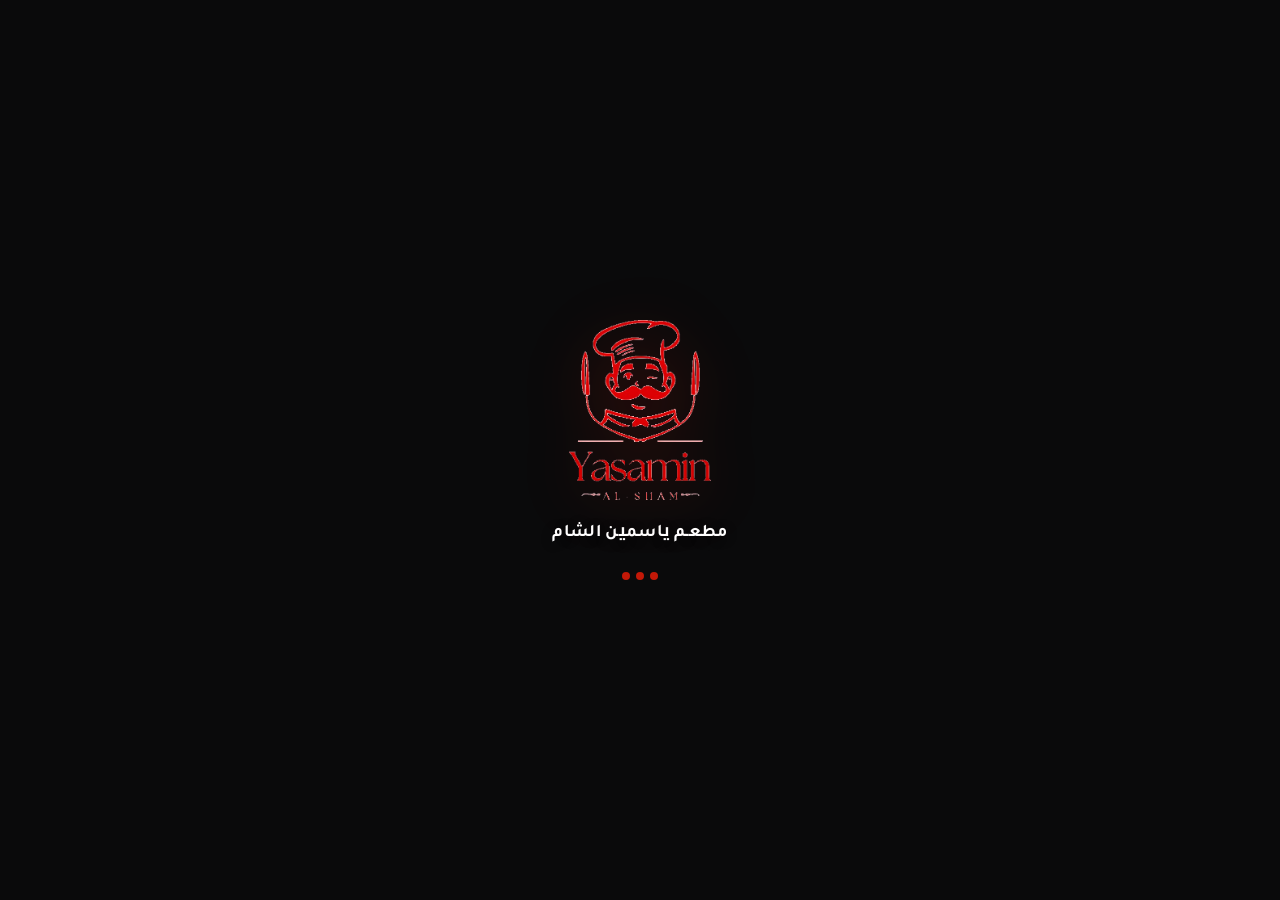
==== index.html @ 2bd7564d "Rebrand to YASAMIN AL-SHAM and add sticky category navigation. Connect Firebase yassaminresturant, u" ====
﻿<!DOCTYPE html>
<html lang="ku" dir="rtl">
<head>
    <meta charset="UTF-8">
    <meta name="viewport" content="width=device-width, initial-scale=1.0, viewport-fit=cover">
    <title>مطعـم یاسمین الشام</title>
    <link rel="manifest" href="manifest.json?v=117">
    <link rel="icon" type="image/png" href="assets/yassamin-alsham-logo.png?v=8">
    <link rel="apple-touch-icon" sizes="180x180" href="assets/yassamin-alsham-logo.png?v=8">
    <meta name="application-name" content="YASAMIN AL-SHAM">
    <meta name="msapplication-TileColor" content="#5C4033">
    <meta name="msapplication-TileImage" content="assets/yassamin-alsham-logo.png?v=8">
    <meta name="mobile-web-app-capable" content="yes">
    <meta name="apple-mobile-web-app-status-bar-style" content="black-translucent">
    <meta name="apple-mobile-web-app-title" content="YASAMIN AL-SHAM">
    <meta name="theme-color" content="#0A0A0B">
    <style>html,body{background:#0A0A0B!important;}</style>
    <link rel="preconnect" href="https://fonts.googleapis.com">
    <link rel="preconnect" href="https://fonts.gstatic.com" crossorigin>
    <link href="https://fonts.googleapis.com/css2?family=Cairo:wght@400;500;600;700&family=Cinzel:wght@400;500;600;700&family=Inter:wght@300;400;500;600;700&family=Playfair+Display:wght@400;500;600;700&family=Poppins:wght@300;400;500;600;700&family=Tajawal:wght@400;500;600;700&display=swap" rel="stylesheet">
    <link rel="stylesheet" href="css/style.css?v=133">
    <style>
        :lang(en) {
            font-family: var(--font-body);
        }
        :lang(ar), :lang(ku) {
            font-family: var(--font-arabic);
        }

        /* Keep index dark — never inherit menu light theme */
        body.index-page,
        body.index-page.light-mode {
            background: #0A0A0B !important;
        }
        body.index-page .logo-splash,
        body.index-page.light-mode .logo-splash {
            background: #0A0A0B !important;
        }
        body.index-page .bg-video,
        body.index-page.light-mode .bg-video {
            opacity: 1 !important;
            filter: brightness(0.6) contrast(1.1) !important;
            background: #0A0A0B;
        }
        body.index-page .bg-overlay,
        body.index-page.light-mode .bg-overlay {
            background: linear-gradient(
                180deg,
                rgba(10,10,11,0.55) 0%,
                rgba(10,10,11,0.25) 40%,
                rgba(10,10,11,0.6) 100%
            ) !important;
        }

        /* Full vertical logo — no circle crop */
        body.index-page .logo-splash img {
            width: auto;
            height: clamp(120px, 22vh, 180px);
            max-width: min(52vw, 160px);
            border-radius: 0;
            object-fit: contain;
            border: none;
            background: transparent;
            filter: drop-shadow(0 10px 28px rgba(194,24,7,0.35));
            box-shadow: none;
        }
        body.index-page .logo-float-wrap {
            width: auto;
            height: auto;
            border-radius: 0;
            box-shadow: none;
            background: transparent;
            overflow: visible;
        }
        body.index-page .hero .logo {
            width: auto !important;
            height: clamp(140px, 26vh, 220px) !important;
            max-width: min(56vw, 180px);
            border-radius: 0;
            object-fit: contain;
            border: none;
            background: transparent;
            filter: drop-shadow(0 12px 36px rgba(194,24,7,0.4));
            box-shadow: none;
            transition: transform 0.3s ease, filter 0.3s ease;
        }
        body.index-page .hero .logo:hover {
            transform: scale(1.03);
            filter: drop-shadow(0 16px 44px rgba(194,24,7,0.5));
            box-shadow: none;
        }
        @media (max-width: 480px) {
            body.index-page .logo-splash img {
                height: clamp(96px, 18vh, 130px);
                max-width: min(42vw, 120px);
            }
            body.index-page .hero .logo {
                height: clamp(110px, 20vh, 150px) !important;
                max-width: min(44vw, 130px);
            }
        }

        /* Arabic title under brand mark */
        body.index-page .cafe-name,
        body.index-page.light-mode .cafe-name {
            font-family: inherit;
            letter-spacing: 0.05em;
            font-size: clamp(1.35rem, 4.8vw, 2rem);
            font-weight: 700;
            line-height: 1.15;
            text-transform: none;
            color: #FFFFFF !important;
            text-shadow: 0 2px 16px rgba(0,0,0,0.55);
            margin-top: 0.35rem;
        }
        body.index-page #heroTitleTyped,
        body.index-page .cafe-name .menu-hero-typed {
            color: #FFFFFF !important;
            font-size: inherit;
            text-shadow: 0 2px 16px rgba(0,0,0,0.55);
        }
        body.index-page .cafe-name .menu-hero-cursor {
            background: #FFFFFF !important;
            box-shadow: 0 0 8px rgba(255,255,255,0.45);
        }

        /* Splash: title white, dots red */
        body.index-page .logo-splash-text {
            font-family: inherit;
            letter-spacing: 0.02em;
            font-size: 1.1rem;
            color: #FFFFFF !important;
            text-shadow: 0 2px 12px rgba(0,0,0,0.45);
        }
        body.index-page .logo-splash-dots span {
            background: #C21807 !important;
        }
        .lang-btn,
        .lang-sep {
            font-family: inherit;
        }
    </style>
</head>
<body class="index-page has-video-bg">

    <div class="logo-splash" id="logoSplash">
        <img src="assets/yassamin-logo-full.png?v=9" alt="YASAMIN AL-SHAM" onerror="this.onerror=null; this.src='assets/yassamin-alsham-logo.png?v=8';">
        <span class="logo-splash-text">مطعـم یاسمین الشام</span>
        <div class="logo-splash-dots"><span></span><span></span><span></span></div>
    </div>

    <video class="bg-video" autoplay muted loop playsinline>
        <source src="images/menu-bg.mp4?v=2" type="video/mp4">
    </video>
    <div class="bg-overlay"></div>

    <section class="hero">
        <div class="hero-center">
<div class="logo-float-wrap">
                 <img src="assets/yassamin-logo-full.png?v=9" alt="YASAMIN AL-SHAM" class="logo" id="indexLogo"
                     onerror="this.onerror=null; this.src='assets/yassamin-alsham-logo.png?v=8';">
               </div>
               <h1 class="cafe-name">
                 <span class="menu-hero-typewriter" id="heroTypewriter" aria-live="polite">
                     <span class="menu-hero-typed" id="heroTitleTyped" dir="rtl">مطعـم یاسمین الشام</span><span class="menu-hero-cursor" id="heroTitleCursor" aria-hidden="true"></span>
                 </span>
               </h1>

            <div class="lang-group">
                <button class="lang-btn" data-lang="ku" onclick="openMenu('ku')">
                    <span class="lang-flag"><img src="images/flag-kurdistan.svg" alt="" class="lang-flag-img" width="22" height="15"></span>
                    <span>کوردی</span>
                </button>
                <span class="lang-sep">|</span>
                <button class="lang-btn" data-lang="ar" onclick="openMenu('ar')">
                    <span class="lang-flag">🇮🇶</span>
                    <span>العربية</span>
                </button>
                <span class="lang-sep">|</span>
                <button class="lang-btn" data-lang="en" onclick="openMenu('en')">
                    <span class="lang-flag">🇬🇧</span>
                    <span>English</span>
                </button>
            </div>
        </div>
    </section>

    <script src="js/app.js?v=118"></script>
    <script>
        (function () {
            document.body.classList.remove('light-mode');

            var splash = document.getElementById('logoSplash');
            var video = document.querySelector('.bg-video');
            var splashHidden = false;

            function hideSplash() {
                if (!splash || splashHidden) return;
                splashHidden = true;
                splash.classList.add('hidden');
                setTimeout(function () { splash.style.display = 'none'; }, 500);
            }

            function readyToHide() {
                setTimeout(hideSplash, 900);
            }

            if (video) {
                if (video.readyState >= 2) {
                    readyToHide();
                } else {
                    video.addEventListener('loadeddata', readyToHide, { once: true });
                    video.addEventListener('canplay', readyToHide, { once: true });
                }
            }

            window.addEventListener('load', function () {
                setTimeout(hideSplash, 1600);
            });
            setTimeout(hideSplash, 4000);

            var logo = document.getElementById('indexLogo');
            setupLogoClickActions(logo, function () {
                replayLogoSplash(splash);
            });
        })();
    </script>
</body>
</html>
---- css/style.css ----
/* ========================================
   ALI CAFE — Premium Menu Styles
   ======================================== */

/* ---------- Logo Splash Screen ---------- */
.logo-splash {
    position: fixed;
    inset: 0;
    z-index: 99999;
    display: flex;
    align-items: center;
    justify-content: center;
    flex-direction: column;
    gap: 20px;
    background: var(--color-bg, #0A0A0B);
    transition: opacity 0.5s ease, visibility 0.5s ease;
}

.logo-splash.hidden {
    opacity: 0;
    visibility: hidden;
    pointer-events: none;
}

.logo-splash img {
    width: 120px;
    height: 120px;
    border-radius: 50%;
    object-fit: contain;
    border: none;
    box-shadow: 0 8px 40px rgba(194,24,7,0.3), 0 0 60px rgba(194,24,7,0.12);
    animation: splashPulse 1.5s ease-in-out infinite;
    image-rendering: auto;
    background: transparent;
}

.logo-splash-text {
    font-family: var(--font-body);
    font-size: 1.4rem;
    font-weight: 700;
    color: var(--color-gold);
    letter-spacing: 0.04em;
}

.logo-splash-dots {
    display: flex;
    gap: 6px;
    margin-top: 4px;
}

.logo-splash-dots span {
    width: 8px;
    height: 8px;
    border-radius: 50%;
    background: var(--color-gold, #D4AF37);
    animation: dotBounce 1.2s ease-in-out infinite;
}

.logo-splash-dots span:nth-child(2) { animation-delay: 0.2s; }
.logo-splash-dots span:nth-child(3) { animation-delay: 0.4s; }

@keyframes splashPulse {
    0%, 100% { transform: scale(1); box-shadow: 0 8px 40px rgba(194,24,7,0.3), 0 0 60px rgba(194,24,7,0.12); }
    50% { transform: scale(1.04); box-shadow: 0 12px 50px rgba(194,24,7,0.4), 0 0 80px rgba(194,24,7,0.2); }
}

@keyframes dotBounce {
    0%, 80%, 100% { transform: scale(0.6); opacity: 0.4; }
    40% { transform: scale(1); opacity: 1; }
}

body.light-mode .logo-splash {
    background: #FAFAF8;
}

/* ---------- CSS Variables ---------- */
:root {
    /* Dark Mode (default) */
    --color-bg: #0A0A0B;
    --color-surface: #141416;
    --color-surface-2: #1C1C20;
    --color-border: rgba(212,175,55,0.1);
    --color-border-strong: rgba(212,175,55,0.25);
    --color-text: #F5F0EB;
    --color-text-secondary: #9A9A9E;
    --color-text-muted: #6A6A6E;

    --color-gold: #D4AF37;
    --color-gold-light: #F0D78C;
    --color-gold-dark: #B8910C;
    --color-gold-glow: rgba(212,175,55,0.15);
    --color-gold-glow-strong: rgba(212,175,55,0.35);

    --radius-sm: 10px;
    --radius-md: 14px;
    --radius-lg: 20px;
    --radius-xl: 28px;

    --space-xs: 4px;
    --space-sm: 8px;
    --space-md: 16px;
    --space-lg: 24px;
    --space-xl: 32px;
    --space-2xl: 48px;
    --space-3xl: 64px;

    --shadow-sm: 0 2px 8px rgba(0,0,0,0.3);
    --shadow-md: 0 4px 16px rgba(0,0,0,0.35);
    --shadow-lg: 0 8px 32px rgba(0,0,0,0.4);
    --shadow-gold: 0 0 40px rgba(212,175,55,0.12);
    --shadow-gold-hover: 0 8px 40px rgba(212,175,55,0.25);

    --font-display: "Playfair Display", "Cinzel", "Manrope", -apple-system, BlinkMacSystemFont, "Segoe UI", Roboto, serif;
    --font-body: "Inter", "Poppins", "Manrope", -apple-system, BlinkMacSystemFont, "Segoe UI", Roboto, sans-serif;
    --font-arabic: "Tajawal", "Cairo", "IBM Plex Sans Arabic", sans-serif;

    --ease-out-expo: cubic-bezier(0.16, 1, 0.3, 1);
    --ease-out-quart: cubic-bezier(0.25, 1, 0.5, 1);
    --duration-fast: 200ms;
    --duration-normal: 350ms;
    --duration-slow: 500ms;
    --duration-slower: 700ms;

    --menu-nav-height: 40px;
}

/* Light mode */
body.light-mode {
    --color-bg: #FAF8F5;
    --color-surface: #FFFFFF;
    --color-surface-2: #F3F0EB;
    --color-border: rgba(184,145,12,0.15);
    --color-border-strong: rgba(184,145,12,0.3);
    --color-text: #2A2520;
    --color-text-secondary: #6B6560;
    --color-text-muted: #9A9590;

    --color-gold: #B8910C;
    --color-gold-light: #D4AF37;
    --color-gold-dark: #8A6A08;
    --color-gold-glow: rgba(184,145,12,0.08);
    --color-gold-glow-strong: rgba(184,145,12,0.2);

    --shadow-sm: 0 2px 8px rgba(0,0,0,0.08);
    --shadow-md: 0 4px 16px rgba(0,0,0,0.1);
    --shadow-lg: 0 8px 32px rgba(0,0,0,0.12);
    --shadow-gold: 0 0 40px rgba(184,145,12,0.06);
    --shadow-gold-hover: 0 8px 32px rgba(184,145,12,0.15);
}

/* ---------- Reset ---------- */
*, *::before, *::after {
    margin: 0;
    padding: 0;
    box-sizing: border-box;
}

html {
    background: var(--color-bg);
    scroll-behavior: smooth;
    -webkit-font-smoothing: antialiased;
    -moz-osx-font-smoothing: grayscale;
    min-height: 100%;
    overflow-x: hidden;
    width: 100%;
}

body {
    font-family: var(--font-body);
    background: var(--color-bg);
    color: var(--color-text);
    line-height: 1.6;
    overflow-x: hidden;
    min-height: 100dvh;
    width: 100%;
    position: relative;
    transition: background-color var(--duration-slow) var(--ease-out-expo),
                color var(--duration-normal) var(--ease-out-expo);
}

/* ========================================
   BACKGROUND VIDEO
   ======================================== */

.bg-video {
    position: fixed;
    top: 0; left: 0;
    width: 100%; height: 100%;
    object-fit: cover;
    z-index: 0;
    opacity: 1;
    filter: brightness(0.6) contrast(1.1);
    pointer-events: none;
    transition: opacity var(--duration-slow) var(--ease-out-expo),
                filter var(--duration-slow) var(--ease-out-expo);
}

body.light-mode .bg-video {
    opacity: 0.4;
    filter: brightness(1.2) contrast(1.05);
}

/* Keep the background video visible while browsing a category — just keep a
   light, modern overlay so the item cards stay readable. */
body.category-selected .bg-video {
    opacity: 1;
    visibility: visible;
    filter: brightness(0.55) contrast(1.05);
}

body.category-selected .bg-overlay {
    z-index: 0;
    background: linear-gradient(
        180deg,
        rgba(10,10,11,0.55) 0%,
        rgba(10,10,11,0.45) 50%,
        rgba(10,10,11,0.6) 100%
    );
}

body.light-mode.category-selected .bg-overlay {
    background: linear-gradient(
        180deg,
        rgba(250,248,245,0.72) 0%,
        rgba(250,248,245,0.6) 50%,
        rgba(250,248,245,0.78) 100%
    );
}

/* Keep the title + category bar in the exact same position before/after a
   category is selected. Only the scroll anchor is adjusted. */
body.category-selected .menu-grid {
    scroll-margin-top: calc(var(--menu-nav-height, 64px) + 12px);
}

.bg-overlay {
    position: fixed;
    inset: 0;
    background: linear-gradient(
        180deg,
        rgba(10,10,11,0.55) 0%,
        rgba(10,10,11,0.25) 40%,
        rgba(10,10,11,0.6) 100%
    );
    z-index: 0;
    pointer-events: none;
    transition: background var(--duration-slow) var(--ease-out-expo);
}

body.light-mode .bg-overlay {
    background: linear-gradient(
        180deg,
        rgba(250,248,245,0.7) 0%,
        rgba(250,248,245,0.4) 40%,
        rgba(250,248,245,0.75) 100%
    );
}

/* Fix: Remove black bar under video in light mode */
body.light-mode.has-video-bg:not(.category-selected) .bg-overlay {
    background: linear-gradient(
        180deg,
        rgba(250,248,245,0.6) 0%,
        rgba(250,248,245,0.3) 40%,
        rgba(250,248,245,0.85) 100%
    );
}

/* ========================================
   NAVIGATION
   ======================================== */

.nav {
    position: fixed;
    top: 0; left: 0; right: 0;
    z-index: 1000;
    padding: 4px 0;
    background: rgba(8,8,10,0.75);
    backdrop-filter: blur(20px) saturate(1.4);
    -webkit-backdrop-filter: blur(20px) saturate(1.4);
    border-bottom: 1px solid rgba(212,175,55,0.08);
    transition: transform var(--duration-slow) var(--ease-out-expo),
                opacity var(--duration-slow) var(--ease-out-expo),
                background-color var(--duration-slow) var(--ease-out-expo),
                border-color var(--duration-normal) var(--ease-out-expo);
}

body.light-mode .nav {
    background: rgba(250,248,245,0.75);
}

.nav-hidden {
    transform: translateY(-100%);
    opacity: 0;
    pointer-events: none;
}

.nav-inner {
    display: flex;
    align-items: center;
    justify-content: space-between;
    max-width: 1400px;
    margin: 0 auto;
    padding: 0 var(--space-lg);
    gap: 12px;
    min-height: 32px;
}

.nav-brand {
    display: flex;
    align-items: center;
    gap: 8px;
    flex: 1 1 auto;
    min-width: 0;
    max-width: calc(100% - 148px);
    overflow: visible;
}

.logo {
    display: flex;
    align-items: center;
    gap: 8px;
    font-family: var(--font-display);
    font-size: 1.4rem;
    font-weight: 700;
    color: var(--color-gold);
    text-decoration: none;
    transition: opacity var(--duration-fast);
    flex-shrink: 0;
}

.logo:hover { opacity: 0.85; }

.logo img, img.logo {
    display: block;
    height: clamp(28px, 3.5vw, 32px);
    width: auto;
    max-width: 100%;
    border-radius: 50%;
    object-fit: contain;
    border: none;
    box-shadow: none;
    image-rendering: auto;
    transition: transform 0.25s ease, opacity 0.25s ease;
    background: transparent;
}

.logo:hover img, img.logo:hover {
    transform: scale(1.06);
    border-color: rgba(212,175,55,0.4);
    box-shadow: 0 4px 16px rgba(212,175,55,0.22);
}

body.light-mode .logo img, body.light-mode img.logo {
    border-color: rgba(184,145,12,0.18);
    box-shadow: 0 2px 8px rgba(184,145,12,0.1);
}

.nav-actions {
    display: flex;
    align-items: center;
    gap: 8px;
    flex-shrink: 0;
}

/* Responsive Navigation */
@media (max-width: 1024px) {
    :root {
        --menu-nav-height: 48px;
    }

    .nav-inner {
        padding: 0 18px;
        gap: 10px;
    }

    .nav-brand {
        max-width: calc(100% - 136px);
    }

    .nav-actions {
        gap: 6px;
    }

    .lang-dropdown-btn {
        padding: 0 8px;
        font-size: 0.75rem;
    }
}

@media (max-width: 768px) {
    :root {
        --menu-nav-height: 46px;
    }

    .nav {
        padding: 3px 0;
    }

    .nav-inner {
        padding: 0 14px;
        gap: 8px;
    }

    .nav-brand {
        gap: 6px;
        max-width: calc(100% - 124px);
    }

    .nav-brand-text {
        font-size: 1rem;
    }
    
    .logo img, img.logo {
        height: 32px;
    }
    
    .cart-btn,
    .theme-toggle {
        width: 34px;
        height: 34px;
        flex-shrink: 0;
    }
    
    .cart-btn svg {
        width: 16px;
        height: 16px;
    }
    
    .lang-dropdown-btn {
        height: 34px;
        padding: 0 8px;
        font-size: 0.75rem;
        flex-shrink: 0;
    }
    
    .lang-dropdown-btn svg {
        width: 14px;
        height: 14px;
    }
    
    .lang-arrow {
        width: 10px;
        height: 10px;
    }
}

@media (max-width: 480px) {
    :root {
        --menu-nav-height: 44px;
    }

    .nav {
        padding: 3px 0;
    }

    .nav-inner {
        padding: 0 10px;
        gap: 6px;
    }

    .nav-brand {
        max-width: calc(100% - 112px);
        gap: 5px;
    }

    .nav-brand-text {
        font-size: 0.92rem;
    }
    
    .logo img, img.logo {
        height: 28px;
    }
    
    .cart-btn,
    .theme-toggle {
        width: 32px;
        height: 32px;
    }
    
    .cart-btn svg {
        width: 15px;
        height: 15px;
    }
    
    .lang-dropdown-btn {
        height: 32px;
        padding: 0 6px;
        gap: 4px;
        min-width: 32px;
    }

    #currentLangLabel {
        display: none;
    }
    
    .lang-dropdown-btn svg {
        width: 12px;
        height: 12px;
    }
    
    .lang-arrow {
        display: none;
    }
    
    .nav-actions {
        gap: 4px;
    }
}

/* Language Switcher — legacy bar hidden; hero buttons use .hero .lang-btn */
.lang-switcher {
    display: none !important;
}

/* Theme Toggle */
.theme-toggle {
    width: 32px;
    height: 32px;
    border-radius: 10px;
    background: transparent;
    color: var(--color-text-secondary);
    font-size: 1rem;
    display: flex;
    align-items: center;
    justify-content: center;
    border: none;
    cursor: pointer;
    transition: all 0.3s cubic-bezier(0.4, 0, 0.2, 1);
    position: relative;
    overflow: hidden;
}

.theme-toggle:hover {
    background: rgba(255,255,255,0.1);
    color: var(--color-text);
    transform: scale(1.05);
}

.theme-toggle:active { transform: scale(0.95); }

.theme-toggle .icon-sun,
.theme-toggle .icon-moon {
    position: absolute;
    transition: transform var(--duration-slow) var(--ease-out-expo),
                opacity var(--duration-slow) var(--ease-out-expo);
}

.theme-toggle .icon-sun {
    transform: rotate(90deg) scale(0);
    opacity: 0;
}

.theme-toggle .icon-moon {
    transform: rotate(0deg) scale(1);
    opacity: 1;
}

body.light-mode .theme-toggle .icon-sun {
    transform: rotate(0deg) scale(1);
    opacity: 1;
}

body.light-mode .theme-toggle .icon-moon {
    transform: rotate(-90deg) scale(0);
    opacity: 0;
}

/* Admin button in nav */
.btn-nav-admin {
    padding: 6px 14px;
    font-size: 0.75rem;
    font-weight: 600;
    color: var(--color-text-secondary);
    background: transparent;
    border: 1px solid var(--color-border);
    border-radius: var(--radius-sm);
    text-decoration: none;
    transition: all var(--duration-fast) var(--ease-out-expo);
    cursor: pointer;
    font-family: var(--font-body);
    white-space: nowrap;
}

.btn-nav-admin:hover {
    color: var(--color-gold);
    border-color: var(--color-gold);
    background: var(--color-gold-glow);
}

body.light-mode .btn-nav-admin {
    color: var(--color-text-secondary);
    border-color: var(--color-border);
}

body.light-mode .btn-nav-admin:hover {
    color: var(--color-gold-dark);
    border-color: var(--color-gold);
}

/* ========================================
   INDEX PAGE — HERO
   ======================================== */

.hero {
    min-height: 100vh;
    display: flex;
    flex-direction: column;
    align-items: center;
    justify-content: center;
    padding: var(--space-3xl) var(--space-lg);
    text-align: center;
    position: relative;
    z-index: 1;
}

.hero-center {
    display: flex;
    flex-direction: column;
    align-items: center;
    gap: var(--space-lg);
    animation: fadeInUp 1s var(--ease-out-expo) both;
}

.hero .logo {
    width: clamp(130px, 24vw, 220px);
    height: clamp(130px, 24vw, 220px);
    max-width: 90vw;
    border-radius: 50%;
    animation: logoFloat 4s ease-in-out infinite;
    box-shadow:
        0 8px 48px rgba(194,24,7,0.4),
        0 0 0 3px rgba(194,24,7,0.35),
        0 0 80px rgba(194,24,7,0.18);
    border: none;
    object-fit: cover;
    image-rendering: auto;
    transition: transform 0.3s ease, box-shadow 0.3s ease;
    background: transparent;
}

body.index-page .logo-float-wrap {
    animation: logoFloatSlow 5.5s ease-in-out infinite;
    will-change: transform;
}

body.index-page .hero .logo {
    width: auto;
    height: clamp(140px, 26vh, 220px);
    max-width: min(56vw, 180px);
    border-radius: 0;
    object-fit: contain;
    animation: none;
    box-shadow: none;
    filter: drop-shadow(0 12px 36px rgba(194, 24, 7, 0.4));
}

body.index-page .hero .logo:hover {
    transform: scale(1.03);
    box-shadow: none;
    filter: drop-shadow(0 16px 44px rgba(194, 24, 7, 0.5));
}

body.index-page .logo-splash img {
    width: auto;
    height: clamp(120px, 22vh, 180px);
    max-width: min(52vw, 160px);
    border-radius: 0;
    object-fit: contain;
    box-shadow: none;
    filter: drop-shadow(0 10px 28px rgba(194, 24, 7, 0.35));
}

@media (max-width: 480px) {
    body.index-page .logo-splash img {
        height: clamp(96px, 18vh, 130px);
        max-width: min(42vw, 120px);
    }

    body.index-page .hero .logo {
        height: clamp(110px, 20vh, 150px);
        max-width: min(44vw, 130px);
    }
}

.hero .logo:hover {
    transform: scale(1.03);
    box-shadow:
        0 12px 60px rgba(194,24,7,0.45),
        0 0 0 4px rgba(194,24,7,0.45),
        0 0 100px rgba(194,24,7,0.22);
}

@keyframes logoFloat {
    0%, 100% { transform: translateY(0); }
    50% { transform: translateY(-10px); }
}

@keyframes logoFloatSlow {
    0%, 100% { transform: translateY(0); }
    50% { transform: translateY(-14px); }
}

body.light-mode .hero .logo {
    border-color: rgba(184,145,12,0.2);
    box-shadow:
        0 8px 40px rgba(184,145,12,0.2),
        0 0 0 3px rgba(184,145,12,0.1),
        0 0 60px rgba(184,145,12,0.06);
}

.cafe-name {
    font-family: inherit;
    font-size: clamp(2.4rem, 8vw, 4rem);
    font-weight: 700;
    line-height: 1.02;
    color: #F7D87D;
    letter-spacing: 0.02em;
    text-shadow: 0 2px 24px rgba(0, 0, 0, 0.22);
    word-break: keep-all;
}

.cafe-name .menu-hero-typewriter {
    display: inline-block;
    min-width: 10rem;
    text-align: center;
    font-family: inherit;
    font-size: inherit;
    font-weight: 700;
    letter-spacing: 0.01em;
    white-space: normal;
    color: inherit;
    max-width: min(90vw, 28rem);
    word-wrap: break-word;
    overflow-wrap: break-word;
}

.cafe-name .menu-hero-typed {
    display: inline-block;
    white-space: nowrap;
    text-shadow: 0 1px 14px rgba(0, 0, 0, 0.32);
}

.cafe-name .menu-hero-cursor {
    display: inline-block;
    width: 2px;
    height: 1.05em;
    margin-inline-start: 6px;
    vertical-align: -0.05em;
    background: #FFD66A;
    border-radius: 1px;
    box-shadow: 0 0 16px rgba(255, 214, 106, 0.9);
    animation: heroCursorBlink 0.95s step-end infinite;
}

@keyframes heroCursorBlink {
    0%, 45% { opacity: 1; }
    50%, 100% { opacity: 0; }
}

.cafe-name .gold {
    color: var(--color-gold);
    text-shadow: 0 0 60px var(--color-gold-glow-strong);
}

.cafe-tagline {
    font-family: var(--font-display);
    font-size: clamp(0.9rem, 2vw, 1.2rem);
    color: var(--color-text-secondary);
    font-style: italic;
    font-weight: 400;
}

.coffee-wrap {
    margin-bottom: var(--space-sm);
}

body.index-page .coffee-wrap {
    animation: cupBob 5.5s ease-in-out infinite;
    animation-delay: 0.4s;
}

.coffee-cup {
    width: 72px;
    height: 80px;
    filter: drop-shadow(0 4px 16px rgba(0,0,0,0.4));
    overflow: visible;
}

.coffee-cup .steam {
    stroke-dasharray: 8 6;
    transform-box: fill-box;
    transform-origin: center bottom;
}

.steam1 { animation: steamRiseLive 2.6s ease-out infinite 0s; }
.steam2 { animation: steamRiseLive 3s ease-out infinite 0.55s; }
.steam3 { animation: steamRiseLive 2.8s ease-out infinite 1.1s; }

@keyframes cupBob {
    0%, 100% { transform: translateY(0); }
    50% { transform: translateY(-4px); }
}

@keyframes steamRiseLive {
    0% {
        transform: translateY(6px) translateX(0) scale(0.85);
        opacity: 0;
        stroke-dashoffset: 0;
    }
    18% {
        opacity: 0.85;
    }
    55% {
        transform: translateY(-10px) translateX(2px) scale(1);
        opacity: 0.45;
        stroke-dashoffset: 12;
    }
    100% {
        transform: translateY(-22px) translateX(-1px) scale(1.08);
        opacity: 0;
        stroke-dashoffset: 24;
    }
}

@keyframes steamRise {
    0%   { stroke-dashoffset: 0; opacity: 0.7; }
    60%  { stroke-dashoffset: 15; opacity: 0.1; }
    100% { stroke-dashoffset: 30; opacity: 0; }
}

/* Language Buttons on Hero */
.lang-group {
    display: flex;
    align-items: center;
    gap: 16px;
    flex-wrap: wrap;
    justify-content: center;
    margin-top: var(--space-lg);
}

.lang-group .lang-btn {
    animation: fadeInUp 0.7s var(--ease-out-expo) both;
}

.lang-group .lang-btn:nth-child(1) { animation-delay: 0.35s; }
.lang-group .lang-btn:nth-child(2) { animation-delay: 0.5s; }
.lang-group .lang-btn:nth-child(3) { animation-delay: 0.65s; }

.lang-sep {
    color: var(--color-text-muted);
    font-size: 1.2rem;
    opacity: 0.5;
}

.hero .lang-btn {
    display: flex !important;
    align-items: center;
    gap: 10px;
    padding: 14px 28px;
    font-size: 1.1rem;
    font-weight: 600;
    font-family: var(--font-body);
    color: var(--color-text);
    background: rgba(20, 20, 22, 0.6);
    backdrop-filter: blur(16px);
    -webkit-backdrop-filter: blur(16px);
    border: 1px solid var(--color-border-strong);
    border-radius: 999px;
    cursor: pointer;
    transition: all 0.3s cubic-bezier(0.4, 0, 0.2, 1);
    letter-spacing: 0.02em;
}

.hero .lang-btn:hover {
    color: #fff;
    border-color: rgba(194,24,7,0.75);
    background: rgba(20, 20, 22, 0.8);
    transform: translateY(-3px);
    box-shadow: 0 8px 30px rgba(194,24,7,0.28);
}

.hero .lang-btn:active {
    transform: translateY(-1px) scale(0.98);
}

.hero .lang-btn.active {
    background: linear-gradient(135deg, #C21807 0%, #8E1005 100%);
    color: #fff;
    border-color: transparent;
    font-weight: 700;
    box-shadow: 0 4px 20px rgba(194,24,7,0.4);
}

.lang-flag {
    font-size: 1.3rem;
    line-height: 1;
    display: inline-flex;
    align-items: center;
}

.lang-flag-img {
    width: 1.45rem;
    height: auto;
    border-radius: 2px;
    box-shadow: 0 0 0 1px rgba(0, 0, 0, 0.1);
    display: block;
}

body.light-mode .hero .lang-btn {
    background: rgba(255,255,255,0.8);
    color: var(--color-text);
    border-color: rgba(0,0,0,0.1);
}

body.light-mode .hero .lang-btn:hover {
    background: rgba(255,255,255,0.95);
    border-color: rgba(194,24,7,0.55);
    box-shadow: 0 8px 30px rgba(194,24,7,0.18);
}

body.light-mode .hero .lang-btn.active {
    background: linear-gradient(135deg, #C21807 0%, #8E1005 100%);
    color: #fff;
}

body.light-mode .lang-sep {
    color: rgba(0,0,0,0.3);
}

@media (max-width: 600px) {
    .lang-group {
        gap: 10px;
    }
    
    .hero .lang-btn {
        padding: 12px 20px;
        font-size: 1rem;
    }
    
    .lang-flag {
        font-size: 1.1rem;
    }
}

.lang-sep {
    color: var(--color-text-muted);
    font-size: 0.85rem;
    user-select: none;
}

body.light-mode .cafe-name {
    color: var(--color-text);
}

body.light-mode .cafe-name .gold {
    color: var(--color-gold-dark);
}

body.light-mode .hero .lang-btn {
    background: rgba(255, 255, 255, 0.7);
    color: var(--color-text);
    border-color: var(--color-border);
}

body.light-mode .hero .lang-btn:hover {
    color: #C21807;
    border-color: rgba(194,24,7,0.55);
    background: rgba(255, 255, 255, 0.9);
    box-shadow: 0 0 20px rgba(194,24,7,0.22), inset 0 0 10px rgba(194,24,7,0.08);
}

/* ========================================
   MENU PAGE
   ======================================== */

/* Menu Sticky Wrapper — holds both title + categories */
.menu-sticky-wrapper {
    position: sticky;
    top: var(--menu-nav-height, 64px);
    z-index: 200;
    display: flex;
    flex-direction: column;
    transition: opacity var(--duration-slow) var(--ease-out-expo),
                transform var(--duration-slow) var(--ease-out-expo);
    padding-top: 0;
    padding-bottom: 2px;
    background: transparent;
    border-bottom: none;
}

body.menu-page {
    padding-top: var(--menu-nav-height, 64px);
}

/* Menu Header */
.menu-header {
    padding: 0 16px 2px;
    text-align: center;
}

body.light-mode .menu-header {
    background: transparent;
}

.menu-header-center {
    display: flex;
    flex-direction: column;
    align-items: center;
}

.menu-title {
    font-family: var(--font-display);
    font-size: clamp(1.4rem, 3.5vw, 2rem);
    font-weight: 700;
    color: #F5F5F5;
    letter-spacing: 0.02em;
    line-height: 1.2;
    position: relative;
    margin: 0 0 4px;
    animation: fadeInUp 0.8s var(--ease-out-expo) 0.15s both;
}

body.light-mode .menu-title {
    color: #2A2520;
}

.menu-title::after {
    content: '';
    display: block;
    width: 50px;
    height: 2px;
    background: linear-gradient(90deg, transparent, #D4AF37, transparent);
    margin: 4px auto 0;
    border-radius: 2px;
    opacity: 0.6;
}

/* ===== CATEGORY BAR ===== */
.category-bar {
    padding: 0 0 10px;
    border-bottom: 1px solid rgba(212,175,55,0.08);
    transition: all var(--duration-slow) var(--ease-out-expo);
    position: sticky;
    top: var(--menu-nav-height, 64px);
    z-index: 200;
    background: var(--color-bg);
}

body.light-mode .category-bar {
    border-bottom-color: rgba(184,145,12,0.12);
}

body.detail-open {
    overflow: hidden;
    touch-action: none;
}

body.detail-open .menu-layout,
body.detail-open .menu-grid,
body.detail-open .menu-card {
    pointer-events: none;
}

body.detail-open .menu-sticky-wrapper {
    opacity: 0;
    transform: translateY(-20px);
    pointer-events: none;
    visibility: hidden;
}

body.detail-open .category-bar {
    opacity: 0;
    transform: translateY(-30px);
    pointer-events: none;
}

.category-scroll {
    display: flex;
    flex-wrap: nowrap;
    justify-content: flex-start;
    gap: 12px;
    overflow-x: auto;
    scroll-behavior: smooth;
    -webkit-overflow-scrolling: touch;
    scrollbar-width: none;
    padding: 4px 20px 8px;
    max-width: 1400px;
    margin: 0 auto;
    scroll-padding-left: 20px;
}

.category-scroll::-webkit-scrollbar { display: none; }

.category-btn {
    flex-shrink: 0;
    display: inline-flex;
    align-items: center;
    justify-content: center;
    gap: 10px;
    height: 48px;
    padding: 0 24px;
    font-size: 0.88rem;
    font-weight: 700;
    font-family: var(--font-body);
    color: #F0EBE3;
    text-shadow: 0 2px 4px rgba(0,0,0,0.5);
    background: rgba(22, 22, 25, 0.9);
    border: 1.5px solid rgba(255,255,255,0.1);
    border-radius: 18px;
    cursor: pointer;
    transition: all 0.3s cubic-bezier(0.16, 1, 0.3, 1);
    white-space: nowrap;
    position: relative;
    overflow: hidden;
    backdrop-filter: blur(10px);
    -webkit-backdrop-filter: blur(10px);
    box-shadow: 0 2px 6px rgba(0,0,0,0.15), 0 4px 12px rgba(0,0,0,0.2), inset 0 1px 0 rgba(255,255,255,0.05);
}

.category-btn .cat-icon {
    width: 22px;
    height: 22px;
    flex-shrink: 0;
    object-fit: contain;
    transition: transform 0.3s ease, filter 0.3s ease;
    filter: drop-shadow(0 2px 4px rgba(0,0,0,0.4));
}

.category-btn .cat-label {
    position: relative;
    z-index: 1;
    letter-spacing: 0.02em;
    line-height: 1;
}

.category-btn:hover .cat-icon {
    transform: scale(1.15);
}

.category-btn:hover {
    color: #ffffff;
    border-color: rgba(255,255,255,0.2);
    background: rgba(38, 38, 42, 0.95);
    transform: translateY(-2px);
    box-shadow: 0 4px 12px rgba(0,0,0,0.2), 0 10px 28px rgba(0,0,0,0.3), inset 0 1px 0 rgba(255,255,255,0.08);
}

.category-btn:active {
    transform: translateY(0) scale(0.97);
}

.category-btn.active {
    color: #000;
    text-shadow: 0 1px 0 rgba(255,255,255,0.4);
    border-color: #D4AF37;
    background: linear-gradient(135deg, #F0D78C, #D4AF37, #B8910C);
    font-weight: 800;
    box-shadow: 0 4px 14px rgba(212,175,55,0.35), 0 0 30px rgba(212,175,55,0.18), inset 0 1px 0 rgba(255,255,255,0.2);
}

.category-btn.active .cat-icon {
    filter: drop-shadow(0 1px 3px rgba(0,0,0,0.2));
}

body.light-mode .category-btn {
    color: #2A2520;
    text-shadow: none;
    background: rgba(255,255,255,0.92);
    border-color: rgba(0,0,0,0.08);
    box-shadow: 0 1px 3px rgba(0,0,0,0.04), 0 3px 10px rgba(0,0,0,0.06);
}

body.light-mode .category-btn:hover {
    color: #000;
    background: rgba(255,255,255,0.98);
    border-color: rgba(184,145,12,0.25);
    box-shadow: 0 3px 8px rgba(0,0,0,0.06), 0 8px 20px rgba(0,0,0,0.1);
}

body.light-mode .category-btn.active {
    color: #000;
    text-shadow: 0 1px 0 rgba(255,255,255,0.4);
    border-color: #D4AF37;
    background: linear-gradient(135deg, #F0D78C, #D4AF37, #B8910C);
    box-shadow: 0 4px 14px rgba(212,175,55,0.28), 0 0 28px rgba(212,175,55,0.18);
}

body.light-mode .category-btn.active .cat-icon {
    filter: drop-shadow(0 1px 3px rgba(0,0,0,0.2));
}

/* ========================================
   CATEGORY SECTIONS (All view grouping)
   ======================================== */

.category-section {
    grid-column: 1 / -1;
    display: grid;
    grid-template-columns: repeat(auto-fill, minmax(280px, 1fr));
    gap: 20px;
}

.category-section > .category-heading {
    grid-column: 1 / -1;
}

.category-heading {
    display: inline-flex;
    align-items: center;
    gap: 10px;
    margin: 16px 0 8px;
    font-family: var(--font-display);
    font-size: 0.95rem;
    font-weight: 700;
    color: var(--heading-fg, var(--color-gold));
    letter-spacing: 0.02em;
}

.category-heading::before {
    content: '';
    display: block;
    width: 4px;
    height: 22px;
    border-radius: 4px;
    background: var(--heading-accent, var(--color-gold));
    flex-shrink: 0;
}

.group-heading {
    grid-column: 1 / -1;
    font-family: var(--font-display);
    font-size: 0.9rem;
    font-weight: 700;
    color: var(--heading-fg, var(--color-gold));
    margin: 8px 0 6px;
    opacity: 0.9;
}

.category-divider {
    border: none;
    border-top: 2px solid var(--heading-accent, var(--color-gold));
    margin: 0 0 16px;
    opacity: 0.6;
}

body.light-mode .category-heading {
    color: #B8910C;
}

body.light-mode .category-heading::before {
    background: #B8910C;
}

body.light-mode .category-divider {
    border-top-color: #B8910C;
}

body.emenu-layout .category-heading {
    color: var(--emenu-brown);
}

body.emenu-layout .category-heading::before {
    background: var(--emenu-brown);
}

body.emenu-layout .category-divider {
    border-top-color: var(--emenu-brown);
}

@media (max-width: 1024px) {
    .category-section {
        grid-template-columns: repeat(auto-fit, minmax(240px, 1fr));
    }
}

@media (max-width: 768px) {
    .category-section {
        grid-template-columns: repeat(2, minmax(160px, 1fr));
        gap: 18px;
    }
}

@media (max-width: 480px) {
    .category-section {
        grid-template-columns: repeat(2, minmax(140px, 1fr));
        gap: 16px;
    }
}

/* ========================================
   MENU GRID
   ======================================== */

.menu-layout {
    max-width: 1400px;
    margin: 0 auto;
    padding: 20px var(--space-lg) var(--space-3xl);
    position: relative;
    z-index: 1;
    min-height: calc(100vh - 200px);
}

.active-category-title {
    display: none !important;
    font-family: var(--font-display);
    font-size: clamp(1.1rem, 3.5vw, 1.6rem);
    font-weight: 700;
    color: var(--color-gold);
    text-align: right;
    margin: 0 4px 14px;
    padding-bottom: 8px;
    border-bottom: 1px solid rgba(212,175,55,0.18);
}

.active-category-title:empty {
    display: none;
}

.menu-grid {
    display: grid;
    grid-template-columns: repeat(auto-fill, minmax(280px, 1fr));
    gap: 20px;
    transition: opacity var(--duration-normal) var(--ease-out-expo);
}

.menu-grid.category-switching {
    opacity: 0;
    transform: translateY(4px);
}

/* ========================================
   MENU CARD
   ======================================== */

.menu-card {
    background: linear-gradient(180deg, #111111 0%, #1A1A1A 100%);
    border: 1px solid rgba(212,175,55,0.2);
    border-radius: 24px;
    overflow: hidden;
    display: flex;
    flex-direction: column;
    position: relative;
    cursor: pointer;
    opacity: 0;
    transform: translateY(24px);
    animation: cardEnter 0.5s var(--ease-out-expo) forwards;
    transition: transform var(--duration-normal) var(--ease-out-expo),
                box-shadow var(--duration-normal) var(--ease-out-expo),
                border-color var(--duration-normal) var(--ease-out-expo);
    box-shadow: 0 8px 25px rgba(0,0,0,0.45);
}

@keyframes cardEnter {
    to {
        opacity: 1;
        transform: translateY(0);
    }
}

.menu-card::before {
    content: '';
    position: absolute;
    inset: 0;
    background: radial-gradient(ellipse 80% 50% at 50% 0%, rgba(212,175,55,0.08), transparent 70%);
    opacity: 0;
    transition: opacity var(--duration-slow) var(--ease-out-expo);
    pointer-events: none;
    z-index: 2;
}

.menu-card:hover::before { opacity: 1; }

.menu-card:hover {
    transform: translateY(-4px);
    box-shadow: 0 12px 35px rgba(0,0,0,0.5), 0 0 20px rgba(212,175,55,0.1);
    border-color: rgba(212,175,55,0.35);
}

.menu-card:active {
    transform: translateY(-1px) scale(0.99);
}

/* Card Image */
.menu-card-img-wrapper {
    position: relative;
    height: 220px;
    overflow: hidden;
    flex-shrink: 0;
    border-radius: 20px 20px 0 0;
}

.menu-card-img {
    width: 100%;
    height: 100%;
    object-fit: cover;
    display: block;
    transition: transform var(--duration-slow) var(--ease-out-expo);
}

.menu-card:hover .menu-card-img {
    transform: scale(1.06);
}

/* Gradient overlay on image bottom */
.menu-card-img-wrapper::after {
    content: '';
    position: absolute;
    bottom: 0; left: 0; right: 0;
    height: 40%;
    background: linear-gradient(to top, #111111 0%, transparent 100%);
    pointer-events: none;
}

/* Category Badge */
.menu-card-badge {
    position: absolute;
    top: 10px;
    right: 10px;
    padding: 4px 12px;
    background: rgba(0,0,0,0.6);
    backdrop-filter: blur(10px);
    -webkit-backdrop-filter: blur(10px);
    border: 1px solid rgba(212,175,55,0.25);
    border-radius: 999px;
    font-size: 0.62rem;
    font-weight: 700;
    color: #D4AF37;
    text-transform: uppercase;
    letter-spacing: 0.08em;
    z-index: 3;
    transition: background var(--duration-normal);
}

body.light-mode .menu-card {
    background: linear-gradient(180deg, #FFFFFF 0%, #F8F6F2 100%);
    border-color: rgba(184,145,12,0.15);
    box-shadow: 0 4px 16px rgba(0,0,0,0.08);
}

body.light-mode .menu-card:hover {
    box-shadow: 0 8px 24px rgba(0,0,0,0.12), 0 0 16px rgba(184,145,12,0.08);
    border-color: rgba(184,145,12,0.3);
}

body.light-mode .menu-card-img-wrapper::after {
    background: linear-gradient(to top, #FFFFFF 0%, transparent 100%);
}

body.light-mode .menu-card-badge {
    background: rgba(255,255,255,0.85);
    border-color: rgba(184,145,12,0.2);
}

.menu-card-avail {
    position: absolute;
    top: 10px;
    left: 10px;
    width: 28px;
    height: 28px;
    background: rgba(46,125,50,0.9);
    backdrop-filter: blur(8px);
    -webkit-backdrop-filter: blur(8px);
    border: 2px solid rgba(255,255,255,0.3);
    border-radius: 50%;
    display: flex;
    align-items: center;
    justify-content: center;
    font-size: 0.85rem;
    font-weight: 700;
    color: #fff;
    z-index: 3;
}

body.light-mode .menu-card-avail {
    background: rgba(46,125,50,0.85);
}

body.light-mode .menu-card-title {
    color: #2A2520;
}

body.light-mode .menu-card-desc {
    color: #8A8580;
}

body.light-mode .price-currency {
    color: #8A8580;
}

body.light-mode .card-view-hint {
    color: #8A8580;
}

/* Card Body */
.menu-card-body {
    padding: 16px 20px 18px;
    flex-grow: 1;
    display: flex;
    flex-direction: column;
    position: relative;
    z-index: 1;
}

.menu-card-title {
    font-family: var(--font-display);
    font-size: 1.5rem;
    font-weight: 700;
    color: #F5F5F5;
    margin-bottom: 4px;
    line-height: 1.3;
}

.menu-card-desc {
    font-size: 0.82rem;
    color: #A0A0A0;
    line-height: 1.5;
    display: -webkit-box;
    -webkit-line-clamp: 2;
    -webkit-box-orient: vertical;
    overflow: hidden;
    flex-grow: 1;
    margin-bottom: 12px;
}

.menu-card-footer {
    display: flex;
    align-items: center;
    justify-content: space-between;
    padding-top: 12px;
    border-top: 1px solid rgba(212,175,55,0.1);
    margin-top: auto;
}

.price-tag {
    font-family: var(--font-display);
    font-size: 1.5rem;
    font-weight: 800;
    color: #D4AF37;
    display: flex;
    align-items: baseline;
    gap: 4px;
}

.price-currency {
    font-weight: 600;
    color: #A0A0A0;
    letter-spacing: 0.06em;
}

/* View indicator */
.card-view-hint {
    font-size: 0.7rem;
    color: #A0A0A0;
    display: flex;
    align-items: center;
    gap: 4px;
    opacity: 0;
    transform: translateX(-8px);
    transition: all var(--duration-normal) var(--ease-out-expo);
}

.menu-card:hover .card-view-hint {
    opacity: 1;
    transform: translateX(0);
}

/* ========================================
   PRODUCT DETAIL MODAL
   ======================================== */

.detail-overlay {
    position: fixed;
    inset: 0;
    z-index: 10000;
    display: flex;
    align-items: center;
    justify-content: center;
    padding: var(--space-lg);
    opacity: 0;
    visibility: hidden;
    pointer-events: none;
    isolation: isolate;
    transition: opacity var(--duration-slow) var(--ease-out-expo),
                visibility var(--duration-slow);
}

.detail-overlay.open {
    opacity: 1;
    visibility: visible;
    pointer-events: auto;
}

.detail-backdrop {
    position: fixed;
    inset: 0;
    background: rgba(0,0,0,0.7);
    backdrop-filter: blur(16px);
    -webkit-backdrop-filter: blur(16px);
    cursor: pointer;
    z-index: 0;
}

body.light-mode .detail-backdrop {
    background: rgba(0,0,0,0.4);
}

.detail-panel {
    position: relative;
    z-index: 1;
    width: 100%;
    max-width: 500px;
    max-height: 90vh;
    background: var(--color-surface);
    border: 1px solid var(--color-border);
    border-radius: 26px;
    overflow: hidden;
    display: flex;
    flex-direction: column;
    transform: scale(0.94) translateY(16px);
    opacity: 0;
    transition: transform var(--duration-slow) var(--ease-out-expo),
                opacity var(--duration-slow) var(--ease-out-expo);
    box-shadow: 0 30px 80px rgba(0,0,0,0.6),
                inset 0 1px 0 rgba(255,255,255,0.05);
    flex-shrink: 0;
}

.detail-overlay.open .detail-panel {
    transform: scale(1) translateY(0);
    opacity: 1;
}

/* Detail Image Area */
.detail-media {
    position: relative;
    width: 100%;
    height: 300px;
    max-height: 56vh;
    overflow: hidden;
    flex-shrink: 0;
    background: #0A0A0B;
}

.detail-media img {
    width: 100%;
    height: 100%;
    object-fit: cover;
    display: block;
    background: #0A0A0B;
}

/* Smooth fade from the image into the content for a modern look */
.detail-media::after {
    content: '';
    position: absolute;
    left: 0; right: 0; bottom: -1px;
    height: 90px;
    background: linear-gradient(to top, var(--color-surface) 0%, transparent 100%);
    pointer-events: none;
}

/* Video play button overlay */
.video-play-btn {
    position: absolute;
    top: 50%; left: 50%;
    transform: translate(-50%, -50%) scale(0.9);
    width: 72px; height: 72px;
    border-radius: 50%;
    background: rgba(212,175,55,0.9);
    backdrop-filter: blur(8px);
    -webkit-backdrop-filter: blur(8px);
    border: none;
    cursor: pointer;
    display: flex;
    align-items: center;
    justify-content: center;
    z-index: 3;
    transition: all var(--duration-normal) var(--ease-out-expo);
    box-shadow: 0 4px 24px rgba(212,175,55,0.4);
}

.video-play-btn:hover {
    transform: translate(-50%, -50%) scale(1.1);
    box-shadow: 0 8px 32px rgba(212,175,55,0.5);
}

.video-play-btn svg {
    width: 28px; height: 28px;
    fill: var(--color-bg);
    margin-left: 3px;
}

/* Close button */
.detail-close {
    position: absolute;
    top: var(--space-md);
    right: var(--space-md);
    width: 40px; height: 40px;
    border-radius: 50%;
    background: rgba(229,57,53,0.22);
    backdrop-filter: blur(12px);
    -webkit-backdrop-filter: blur(12px);
    border: 1px solid rgba(229,57,53,0.55);
    color: #FF5A5A;
    font-size: 1.2rem;
    display: flex;
    align-items: center;
    justify-content: center;
    cursor: pointer;
    z-index: 5;
    transition: all var(--duration-fast) var(--ease-out-expo);
}

.detail-close:hover {
    background: #E53935;
    color: #fff;
    border-color: #E53935;
    transform: rotate(90deg) scale(1.1);
}

/* Detail Content */
.detail-content {
    position: relative;
    padding: 6px var(--space-xl) var(--space-xl);
    overflow-y: auto;
    flex-grow: 1;
}

.detail-category {
    display: inline-block;
    padding: 5px 16px;
    background: linear-gradient(135deg, rgba(212,175,55,0.2) 0%, rgba(212,175,55,0.07) 100%);
    border: 1px solid rgba(212,175,55,0.32);
    border-radius: 999px;
    font-size: 0.68rem;
    font-weight: 700;
    color: var(--color-gold);
    text-transform: uppercase;
    letter-spacing: 0.12em;
    margin-bottom: 14px;
}

.detail-title {
    font-family: var(--font-display);
    font-size: clamp(1.6rem, 4.5vw, 2.1rem);
    font-weight: 700;
    color: var(--color-text);
    margin-bottom: 10px;
    line-height: 1.15;
}

.detail-desc {
    font-size: 0.95rem;
    color: var(--color-text-secondary);
    line-height: 1.7;
    margin-bottom: var(--space-lg);
}

.detail-footer {
    display: flex;
    align-items: center;
    justify-content: space-between;
    padding: 16px 20px;
    margin-top: 4px;
    background: linear-gradient(135deg, rgba(212,175,55,0.14) 0%, rgba(212,175,55,0.04) 100%);
    border: 1px solid rgba(212,175,55,0.22);
    border-radius: 18px;
}

.detail-price {
    font-family: var(--font-display);
    font-size: 2.1rem;
    font-weight: 800;
    color: var(--color-gold);
    line-height: 1;
}

.detail-price-currency {
    font-size: 0.85rem;
    font-weight: 600;
    color: var(--color-text-muted);
    margin-left: 4px;
}

/* ========================================
   VIDEO MODAL
   ======================================== */

.video-overlay {
    position: fixed;
    inset: 0;
    z-index: 10050;
    display: flex;
    align-items: center;
    justify-content: center;
    background: rgba(0,0,0,0.92);
    opacity: 0;
    visibility: hidden;
    transition: opacity var(--duration-slow) var(--ease-out-expo),
                visibility var(--duration-slow);
}

.video-overlay.open {
    opacity: 1;
    visibility: visible;
}

.video-container {
    width: 90vw;
    max-width: 960px;
    aspect-ratio: 16/9;
    background: #000;
    border-radius: var(--radius-lg);
    overflow: hidden;
    position: relative;
    transform: scale(0.85);
    transition: transform var(--duration-slow) var(--ease-out-expo);
    box-shadow: 0 0 80px rgba(0,0,0,0.6);
}

.video-overlay.open .video-container {
    transform: scale(1);
}

.video-container video,
.video-container iframe {
    width: 100%;
    height: 100%;
    border: none;
    display: block;
}

.video-close {
    position: absolute;
    top: -48px;
    right: 0;
    width: 40px; height: 40px;
    border-radius: 50%;
    background: rgba(229,57,53,0.2);
    border: 1px solid rgba(229,57,53,0.5);
    color: #FF5A5A;
    font-size: 1.1rem;
    display: flex;
    align-items: center;
    justify-content: center;
    cursor: pointer;
    transition: all var(--duration-fast) var(--ease-out-expo);
}

.video-close:hover {
    background: #E53935;
    color: #fff;
    border-color: #E53935;
    transform: rotate(90deg);
}

/* ========================================
   LOADING STATES
   ======================================== */

.loading-menu {
    display: flex;
    flex-direction: column;
    align-items: center;
    justify-content: center;
    gap: var(--space-md);
    padding: var(--space-3xl);
    min-height: 200px;
    width: 100%;
    grid-column: 1 / -1;
    color: var(--color-text-muted);
    font-size: 0.9rem;
}

.loading-menu::before {
    content: '';
    display: block;
    width: 40px;
    height: 40px;
    border-radius: 50%;
    border: 3px solid var(--color-border);
    border-top-color: var(--color-gold);
    animation: spin 0.8s linear infinite;
}

/* Empty state */
.empty-state {
    grid-column: 1 / -1;
    display: flex;
    flex-direction: column;
    align-items: center;
    justify-content: center;
    padding: var(--space-3xl);
    color: var(--color-text-muted);
    text-align: center;
}

.empty-state-icon {
    font-size: 3rem;
    margin-bottom: var(--space-md);
    opacity: 0.4;
}

/* ========================================
   ANIMATIONS
   ======================================== */

@keyframes fadeInUp {
    from { opacity: 0; transform: translateY(30px); }
    to   { opacity: 1; transform: translateY(0); }
}

@keyframes fadeIn {
    from { opacity: 0; }
    to   { opacity: 1; }
}

@keyframes scaleIn {
    from { opacity: 0; transform: scale(0.95); }
    to   { opacity: 1; transform: scale(1); }
}

@keyframes spin {
    to { transform: rotate(360deg); }
}

@keyframes shimmer {
    0%   { background-position: -200% 0; }
    100% { background-position: 200% 0; }
}

/* Staggered card animations */
.menu-card:nth-child(1)  { animation-delay: 0.02s; }
.menu-card:nth-child(2)  { animation-delay: 0.06s; }
.menu-card:nth-child(3)  { animation-delay: 0.10s; }
.menu-card:nth-child(4)  { animation-delay: 0.14s; }
.menu-card:nth-child(5)  { animation-delay: 0.18s; }
.menu-card:nth-child(6)  { animation-delay: 0.22s; }
.menu-card:nth-child(7)  { animation-delay: 0.26s; }
.menu-card:nth-child(8)  { animation-delay: 0.30s; }
.menu-card:nth-child(n+9) { animation-delay: 0.34s; }

/* ========================================
   SCROLLBAR
   ======================================== */

::-webkit-scrollbar {
    width: 8px;
    height: 8px;
}

::-webkit-scrollbar-track {
    background: transparent;
}

::-webkit-scrollbar-thumb {
    background: var(--color-border-strong);
    border-radius: 4px;
}

::-webkit-scrollbar-thumb:hover {
    background: var(--color-gold);
}

* {
    scrollbar-color: var(--color-border-strong) transparent;
    scrollbar-width: thin;
}

/* ========================================
    MENU FEATURES: Ratings & Favorites
    ======================================== */

.menu-card-actions {
    position: absolute;
    bottom: 8px;
    left: 8px;
    right: 8px;
    display: flex;
    align-items: center;
    justify-content: space-between;
    z-index: 4;
    pointer-events: none;
}

.menu-card-actions > * {
    pointer-events: auto;
}

.menu-fav-btn {
    width: 32px;
    height: 32px;
    border-radius: 50%;
    border: none;
    background: rgba(0,0,0,0.5);
    backdrop-filter: blur(4px);
    color: #fff;
    font-size: 0.9rem;
    cursor: pointer;
    display: flex;
    align-items: center;
    justify-content: center;
    transition: all 0.2s ease;
    padding: 0;
}

.menu-fav-btn .fav-icon {
    width: 16px;
    height: 16px;
    transition: all 0.2s ease;
}

.menu-fav-btn .fav-icon.fav-filled {
    color: #D4AF37;
    filter: drop-shadow(0 0 4px rgba(212,175,55,0.5));
}

.menu-fav-btn:hover {
    background: rgba(0,0,0,0.7);
    transform: scale(1.1);
}

.menu-fav-btn.active {
    color: #D4AF37;
}

.menu-fav-btn.active .fav-icon {
    color: #D4AF37;
    filter: drop-shadow(0 0 6px rgba(212,175,55,0.6));
}

.menu-rating {
    display: flex;
    gap: 2px;
}

.menu-rating .star {
    font-size: 0.75rem;
    color: rgba(255,255,255,0.2);
    cursor: pointer;
    transition: color 0.15s ease;
}

.menu-rating .star.active {
    color: #FFD700;
}

.menu-rating .star:hover,
.menu-rating .star:hover ~ .star {
    color: #FFD700;
}

@media (max-width: 768px) {
    .menu-card-actions {
        bottom: 6px;
        left: 6px;
        right: 6px;
    }

    .menu-fav-btn {
        width: 28px;
        height: 28px;
    }

    .menu-fav-btn .fav-icon {
        width: 14px;
        height: 14px;
    }
}

/* ========================================
   RESPONSIVE
   ======================================== */

@media (max-width: 1024px) {
    .menu-grid {
        grid-template-columns: repeat(auto-fit, minmax(240px, 1fr));
        gap: 20px;
        justify-items: stretch;
    }

    .category-bar {
        top: 60px;
    }
}

@media (max-width: 768px) {
    .nav-inner {
        padding: 0 14px;
    }

    .menu-grid {
        grid-template-columns: repeat(2, minmax(240px, 1fr));
        gap: 18px;
        margin-top: 16px !important;
        padding-top: 0 !important;
    }

    .menu-card {
        border-radius: 18px;
        min-width: 0;
    }

    .menu-card-img-wrapper {
        height: 170px;
        border-radius: 16px 16px 0 0;
    }

    .menu-card-body {
        padding: 13px 15px 15px;
    }

    .menu-card-title {
        font-size: 1.08rem;
    }

    .menu-card-desc {
        font-size: 0.82rem;
        -webkit-line-clamp: 2;
    }

    .price-tag {
        font-size: 1.28rem;
    }

    .menu-sticky-wrapper {
        top: var(--menu-nav-height, 56px);
        padding-bottom: 2px;
    }

    .category-bar {
        top: 56px;
    }

    .menu-header {
        padding: 0 12px 2px;
    }

    .menu-title {
        margin-bottom: 4px !important;
        font-size: clamp(1.15rem, 3.5vw, 1.5rem);
    }

    .category-btn {
        padding: 0 18px;
        font-size: 0.82rem;
        height: 42px;
        border-radius: 14px;
        gap: 8px;
        text-shadow: 0 1px 3px rgba(0,0,0,0.3);
    }

    .category-btn .cat-icon {
        width: 18px;
        height: 18px;
        filter: drop-shadow(0 2px 4px rgba(0,0,0,0.25));
    }

    .category-bar {
        padding: 0 0 8px;
    }

    .category-scroll {
        padding: 0 12px 4px;
        margin-bottom: 0 !important;
        gap: 10px;
    }

    .menu-layout {
        padding: 12px 12px 32px;
    }

    .hero .lang-btn {
        padding: 12px 28px;
        font-size: 1rem;
    }

    .detail-overlay {
        padding: 16px;
        align-items: center;
        justify-content: center;
        overflow: hidden;
    }

    .detail-panel {
        border-radius: 20px;
        max-height: 88dvh;
        width: 100%;
        max-width: 440px;
        transform: scale(0.92);
        opacity: 0;
    }

    .detail-overlay.open .detail-panel {
        transform: scale(1);
        opacity: 1;
    }

    .detail-media {
        height: 240px;
        max-height: 38dvh;
    }

    .detail-media img {
        height: 100%;
        max-height: none;
    }

    .detail-content {
        padding: 6px 18px max(20px, env(safe-area-inset-bottom));
        overflow-y: auto;
        -webkit-overflow-scrolling: touch;
        overscroll-behavior: contain;
    }

    .video-container {
        width: 95vw;
    }

    .btn-nav-admin {
        padding: 5px 10px;
        font-size: 0.7rem;
    }
}

@media (max-width: 480px) {
    .nav-inner {
        padding: 0 10px;
    }

    .nav-actions {
        gap: 4px;
    }

    .logo img, img.logo {
        height: 28px;
    }

    .theme-toggle {
        width: 32px;
        height: 32px;
        font-size: 0.95rem;
    }

    .btn-nav-admin {
        padding: 4px 8px;
        font-size: 0.65rem;
    }

    .menu-grid {
        grid-template-columns: 1fr;
        gap: 16px;
        margin-top: 16px !important;
        padding-top: 0 !important;
    }

    .menu-card {
        border-radius: 16px;
        box-shadow: 0 4px 12px rgba(0,0,0,0.35);
        min-width: 0;
    }

    .menu-card-img-wrapper {
        height: 150px;
        border-radius: 16px 16px 0 0;
    }

    .menu-card-body {
        padding: 12px 12px 13px;
    }

    .menu-card-title {
        font-size: 0.96rem;
        margin-bottom: 3px;
    }

    .menu-card-desc {
        font-size: 0.74rem;
        -webkit-line-clamp: 2;
        margin-bottom: 7px;
    }

    .price-tag {
        font-size: 1.16rem;
    }

    .price-currency {
        font-size: 0.65rem;
    }

    .card-view-hint {
        display: none;
    }

    .menu-card-badge {
        font-size: 0.55rem;
        padding: 3px 8px;
        top: 6px;
        right: 6px;
    }

    .menu-sticky-wrapper {
        top: var(--menu-nav-height, 52px);
    }

    .category-bar {
        top: 52px;
    }

    .menu-header {
        padding: 0 10px 2px;
    }

    .category-scroll {
        padding: 0 10px 2px;
        margin-bottom: 0 !important;
        gap: 8px;
    }

    .category-btn {
        padding: 0 12px;
        font-size: 0.72rem;
        height: 36px;
        border-radius: 12px;
        gap: 6px;
        text-shadow: 0 1px 2px rgba(0,0,0,0.3);
    }

    .category-btn .cat-icon {
        width: 16px;
        height: 16px;
        filter: drop-shadow(0 1px 3px rgba(0,0,0,0.2));
    }

    .menu-layout {
        padding: 10px 10px 20px;
    }

    .hero {
        padding: 24px 12px;
        min-height: 100vh;
    }

    .hero .logo {
        height: 100px;
    }

    .cafe-name {
        font-size: 2rem;
    }

    .cafe-tagline {
        font-size: 0.8rem;
    }

    .hero .lang-btn {
        padding: 10px 20px;
        font-size: 0.85rem;
    }

    .lang-sep {
        font-size: 0.7rem;
    }

    .lang-group {
        gap: 8px;
    }

    .coffee-cup {
        width: 56px;
        height: 64px;
    }

    .detail-overlay {
        padding: 14px;
        align-items: center;
    }

    .detail-panel {
        border-radius: 18px;
        max-height: 90dvh;
    }

    .detail-media {
        height: 210px;
        max-height: 36dvh;
    }

    .detail-media img {
        height: 100%;
        max-height: none;
    }

    .detail-content {
        padding: 6px 16px max(18px, env(safe-area-inset-bottom));
    }

    .detail-category {
        font-size: 0.65rem;
        padding: 3px 10px;
        margin-bottom: 10px;
    }

    .detail-title {
        font-size: 1.2rem;
    }

    .detail-desc {
        font-size: 0.82rem;
        margin-bottom: 12px;
    }

    .detail-price {
        font-size: 1.4rem;
    }

    .detail-price-currency {
        font-size: 0.75rem;
    }

    .detail-close {
        width: 34px;
        height: 34px;
        font-size: 1rem;
        top: 10px;
        right: 10px;
    }

    .video-play-btn {
        width: 56px;
        height: 56px;
    }

    .video-play-btn svg {
        width: 22px;
        height: 22px;
    }

    .loading-menu {
        padding: 32px 16px;
        font-size: 0.85rem;
    }

    .empty-state {
        padding: 32px 16px;
    }

    .empty-state-icon {
        font-size: 2.2rem;
    }
}

@media (max-width: 360px) {
    .nav-brand {
        max-width: calc(100% - 104px);
    }

    .nav-brand-text {
        font-size: 0.88rem;
    }

    .menu-grid {
        grid-template-columns: 1fr;
        gap: 10px;
    }

    .menu-card {
        height: auto;
        min-width: 0;
    }

    .menu-card-img-wrapper {
        height: 120px;
        width: auto;
    }

    .menu-card-body {
        padding: 10px 10px 12px;
    }

    .menu-card-title {
        font-size: 0.9rem;
    }

    .menu-card-desc {
        font-size: 0.7rem;
        -webkit-line-clamp: 1;
    }

    .price-tag {
        font-size: 1.05rem;
    }

    .menu-sticky-wrapper {
        top: var(--menu-nav-height, 52px);
    }

    .category-bar {
        top: 52px;
    }

    .menu-header {
        padding: 0 8px 2px;
    }

    .menu-title {
        font-size: 0.98rem;
    }

    .category-scroll {
        padding: 0 8px 2px;
        gap: 6px;
    }

    .category-btn {
        padding: 0 10px;
        font-size: 0.68rem;
        height: 34px;
        gap: 5px;
        border-radius: 10px;
    }

    .category-btn .cat-icon {
        width: 14px;
        height: 14px;
    }

    .menu-layout {
        padding: 8px 8px 16px;
        margin-top: 0;
    }

    .hero .logo {
        height: 85px;
    }

    .cafe-name {
        font-size: 1.7rem;
    }

    .hero .lang-btn {
        padding: 8px 16px;
        font-size: 0.8rem;
    }
}

/* iPhone specific optimizations */
@supports (padding: max(0px)) {
    .nav {
        padding-top: max(10px, env(safe-area-inset-top));
    }

    .menu-layout {
        padding-bottom: max(20px, env(safe-area-inset-bottom));
    }

    .detail-panel {
        padding-bottom: max(16px, env(safe-area-inset-bottom));
    }
}

/* ========================================
   ACCESSIBILITY
   ======================================== */

@media (prefers-reduced-motion: reduce) {
    *, *::before, *::after {
        animation-duration: 0.01ms !important;
        animation-iteration-count: 1 !important;
        transition-duration: 0.01ms !important;
    }
}

:focus-visible {
    outline: 2px solid var(--color-gold);
    outline-offset: 2px;
}

button:focus-visible,
a:focus-visible {
    outline: 2px solid var(--color-gold);
    outline-offset: 2px;
}

/* ========================================
   PERFORMANCE
   ======================================== */

.menu-card,
.menu-card-img {
    contain: layout style;
}

.detail-panel {
    contain: none;
}

/* ========================================
   UTILITY
   ======================================== */

.sr-only {
    position: absolute;
    width: 1px;
    height: 1px;
    padding: 0;
    margin: -1px;
    overflow: hidden;
    clip: rect(0,0,0,0);
    white-space: nowrap;
    border: 0;
}
/* Like Button */
.menu-card-like {
    display: none;
}

/* ========================================
    LANGUAGE DROPDOWN
    ======================================== */

.lang-dropdown {
    position: relative;
}

.lang-dropdown-btn {
    display: flex;
    align-items: center;
    gap: 6px;
    height: 32px;
    padding: 0 10px;
    background: transparent;
    border: none;
    border-radius: 10px;
    cursor: pointer;
    transition: all 0.3s cubic-bezier(0.4, 0, 0.2, 1);
    color: var(--color-text-secondary);
    font-size: 0.8rem;
    font-weight: 600;
    font-family: var(--font-body);
    flex-shrink: 0;
}

.lang-dropdown-btn:hover {
    background: rgba(255,255,255,0.1);
    color: var(--color-text);
}

.lang-dropdown-btn svg {
    width: 14px;
    height: 14px;
    stroke-width: 2;
    opacity: 0.7;
}

/* Show only the globe icon in the language switcher (hide the "KU" text) */
#currentLangLabel {
    display: none;
}

.lang-arrow {
    transition: transform 0.3s ease;
}

.lang-dropdown.open .lang-arrow {
    transform: rotate(180deg);
}

.lang-dropdown-menu {
    position: absolute;
    top: calc(100% + 8px);
    right: 0;
    min-width: 160px;
    background: var(--color-surface);
    border: 1px solid var(--color-border-strong);
    border-radius: 14px;
    padding: 6px;
    box-shadow: 0 10px 40px rgba(0,0,0,0.3);
    opacity: 0;
    visibility: hidden;
    transform: translateY(-10px);
    transition: all 0.3s cubic-bezier(0.4, 0, 0.2, 1);
    z-index: 1000;
}

.lang-dropdown.open .lang-dropdown-menu {
    opacity: 1;
    visibility: visible;
    transform: translateY(0);
}

[dir="rtl"] .lang-dropdown-menu:not(.fab-lang-menu) {
    right: auto;
    left: 0;
}

.lang-option {
    display: flex;
    align-items: center;
    gap: 10px;
    width: 100%;
    padding: 10px 14px;
    background: transparent;
    border: none;
    border-radius: 10px;
    cursor: pointer;
    transition: all 0.2s ease;
    color: var(--color-text);
    font-size: 0.9rem;
    font-weight: 500;
    font-family: var(--font-body);
}

.lang-option:hover {
    background: linear-gradient(135deg, rgba(212,175,55,0.15) 0%, rgba(212,175,55,0.05) 100%);
    color: var(--color-gold);
}

.lang-option.active {
    background: linear-gradient(135deg, rgba(212,175,55,0.2) 0%, rgba(212,175,55,0.1) 100%);
    color: var(--color-gold);
}

.lang-flag {
    font-size: 1.2rem;
    line-height: 1;
}

.lang-name {
    flex: 1;
    text-align: left;
}

[dir="rtl"] .lang-name {
    text-align: right;
}

body.light-mode .lang-dropdown-btn {
    background: transparent;
    color: var(--color-text-secondary);
}

body.light-mode .lang-dropdown-btn:hover {
    background: rgba(0,0,0,0.08);
    color: var(--color-text);
}

body.light-mode .lang-dropdown-menu {
    background: #fff;
    border-color: rgba(0,0,0,0.1);
    box-shadow: 0 10px 40px rgba(0,0,0,0.15);
}

body.light-mode .lang-option:hover {
    background: rgba(0,0,0,0.05);
    color: var(--color-text);
}

body.light-mode .lang-option.active {
    background: rgba(0,0,0,0.08);
    color: var(--color-text);
}

/* ========================================
    BRAND TEXT
    ======================================== */

.nav-brand-text {
    display: inline-block;
    flex-shrink: 1;
    min-width: 0;
    font-family: var(--font-display);
    font-size: 1.15rem;
    font-weight: 700;
    letter-spacing: 0;
    word-spacing: 0;
    margin: 0;
    padding: 2px 0;
    position: relative;
    line-height: 1.45;
    overflow: visible;
    white-space: nowrap;
    color: #F0D78C;
    unicode-bidi: isolate;
    -webkit-font-smoothing: antialiased;
    text-rendering: optimizeLegibility;
}

.nav-brand-text::before {
    content: '';
    position: absolute;
    inset: -6px -10px;
    z-index: -1;
    border-radius: 999px;
    background: radial-gradient(ellipse at center, rgba(212, 175, 55, 0.22) 0%, transparent 72%);
    opacity: 0.85;
    animation: brandAuraPulse 3.5s ease-in-out infinite;
    pointer-events: none;
}

.nav-brand-text-inner {
    display: inline-block;
    animation: brandTextEnter 0.9s var(--ease-out-expo) both,
               brandTextShimmer 3.5s ease-in-out 0.9s infinite;
}

@keyframes brandTextEnter {
    from {
        opacity: 0;
        transform: translateY(6px);
        filter: blur(3px);
    }
    to {
        opacity: 1;
        transform: translateY(0);
        filter: blur(0);
    }
}

@keyframes brandTextShimmer {
    0%, 100% {
        color: #D4AF37;
        filter: drop-shadow(0 0 4px rgba(212, 175, 55, 0.35));
    }
    50% {
        color: #FFF4CC;
        filter: drop-shadow(0 0 10px rgba(255, 244, 204, 0.65))
                drop-shadow(0 0 18px rgba(212, 175, 55, 0.35));
    }
}

@keyframes brandAuraPulse {
    0%, 100% {
        opacity: 0.55;
        transform: scale(0.96);
    }
    50% {
        opacity: 1;
        transform: scale(1.04);
    }
}

[dir="rtl"] .nav-brand-text {
    margin: 0;
}

body.light-mode .nav-brand-text::before {
    background: radial-gradient(ellipse at center, rgba(184, 145, 12, 0.18) 0%, transparent 72%);
}

body.light-mode .nav-brand-text-inner {
    animation: brandTextEnter 0.9s var(--ease-out-expo) both,
               brandTextShimmerLight 3.5s ease-in-out 0.9s infinite;
}

@keyframes brandTextShimmerLight {
    0%, 100% {
        color: #9A7209;
        filter: drop-shadow(0 0 3px rgba(184, 145, 12, 0.25));
    }
    50% {
        color: #C8940A;
        filter: drop-shadow(0 0 8px rgba(212, 175, 55, 0.45));
    }
}

/* ========================================
    CART BUTTON IN NAV
    ======================================== */

.cart-btn {
    position: relative;
    width: 32px;
    height: 32px;
    background: transparent;
    border: none;
    border-radius: 10px;
    display: flex;
    align-items: center;
    justify-content: center;
    cursor: pointer;
    transition: all 0.3s cubic-bezier(0.4, 0, 0.2, 1);
    color: var(--color-text-secondary);
}

.cart-btn:hover {
    background: rgba(255,255,255,0.1);
    color: var(--color-text);
    transform: scale(1.05);
}

.cart-btn:active {
    transform: scale(0.98);
}

.cart-btn svg {
    width: 18px;
    height: 18px;
    stroke-width: 2;
}

.cart-badge {
    position: absolute;
    top: -4px;
    right: -4px;
    min-width: 18px;
    height: 18px;
    background: #C62828;
    color: #fff;
    font-size: 0.6rem;
    font-weight: 700;
    border-radius: 50%;
    display: none;
    align-items: center;
    justify-content: center;
    padding: 0 3px;
    box-shadow: 0 2px 8px rgba(198, 40, 40, 0.4);
    animation: badgePop 0.3s ease;
}

@keyframes badgePop {
    0% { transform: scale(0); }
    50% { transform: scale(1.2); }
    100% { transform: scale(1); }
}

body.light-mode .cart-btn {
    background: transparent;
    color: var(--color-text-secondary);
}

body.light-mode .cart-btn:hover {
    background: rgba(0,0,0,0.08);
    color: var(--color-text);
}

/* Cart Button on Card */
.menu-card-cart {
    width: 42px;
    height: 42px;
    background: linear-gradient(135deg, #D4AF37 0%, #B8910C 100%);
    border: none;
    border-radius: 12px;
    display: flex;
    align-items: center;
    justify-content: center;
    cursor: pointer;
    transition: all 0.3s cubic-bezier(0.4, 0, 0.2, 1);
    color: #000;
    flex-shrink: 0;
    box-shadow: 0 4px 12px rgba(212, 175, 55, 0.3);
    position: relative;
    overflow: hidden;
}

.menu-card-cart svg {
    width: 18px;
    height: 18px;
    stroke-width: 2.5;
    filter: drop-shadow(0 1px 2px rgba(0,0,0,0.1));
}

.menu-card-cart::before {
    content: '';
    position: absolute;
    inset: 0;
    background: linear-gradient(135deg, rgba(255,255,255,0.3) 0%, transparent 50%);
    opacity: 0;
    transition: opacity 0.3s ease;
}

.menu-card-cart:hover {
    transform: scale(1.1) rotate(5deg);
    box-shadow: 0 6px 25px rgba(212, 175, 55, 0.5);
}

.menu-card-cart:hover::before {
    opacity: 1;
}

.menu-card-cart:active {
    transform: scale(0.95);
}

.menu-card-cart.added {
    background: linear-gradient(135deg, #2E7D32 0%, #1B5E20 100%);
    color: #fff;
    animation: cartPop 0.5s cubic-bezier(0.4, 0, 0.2, 1);
}

.menu-card-cart.added::after {
    content: '✓';
    position: absolute;
    font-size: 1.2rem;
    font-weight: 700;
    animation: checkmark 0.3s ease;
}

@keyframes cartPop {
    0% { transform: scale(1); }
    50% { transform: scale(1.2); }
    100% { transform: scale(1); }
}

@keyframes checkmark {
    0% { opacity: 0; transform: scale(0); }
    50% { opacity: 1; transform: scale(1.2); }
    100% { opacity: 1; transform: scale(1); }
}

body.light-mode .menu-card-cart {
    background: linear-gradient(135deg, #D4AF37 0%, #B8910C 100%);
    color: #000;
}

body.light-mode .menu-card-cart:hover {
    box-shadow: 0 6px 25px rgba(184, 145, 12, 0.4);
}

/* ========================================
    CART PANEL
    ======================================== */

.cart-overlay {
    position: fixed;
    inset: 0;
    z-index: 3000;
    display: flex;
    justify-content: flex-end;
    opacity: 0;
    visibility: hidden;
    transition: opacity 0.3s ease, visibility 0.3s ease;
}

[dir="rtl"] .cart-overlay {
    justify-content: flex-start;
}

.cart-overlay.open {
    opacity: 1;
    visibility: visible;
}

.cart-overlay::before {
    content: '';
    position: absolute;
    inset: 0;
    background: rgba(0,0,0,0.6);
    backdrop-filter: blur(8px);
}

.cart-panel {
    position: relative;
    z-index: 1;
    width: min(100%, 480px);
    max-width: 480px;
    height: 100%;
    max-height: 100dvh;
    background: var(--color-surface);
    display: flex;
    flex-direction: column;
    transform: translateX(100%);
    transition: transform 0.4s cubic-bezier(0.4, 0, 0.2, 1);
    box-shadow: -10px 0 40px rgba(0,0,0,0.5);
    overflow: hidden;
}

.cart-overlay.open .cart-panel {
    transform: translateX(0);
}

[dir="rtl"] .cart-panel {
    transform: translateX(100%);
    box-shadow: 10px 0 40px rgba(0,0,0,0.5);
}

[dir="rtl"] .cart-overlay.open .cart-panel {
    transform: translateX(0);
}

.cart-header {
    display: flex;
    align-items: center;
    justify-content: space-between;
    gap: 12px;
    padding: max(16px, env(safe-area-inset-top, 0px)) max(20px, env(safe-area-inset-right, 0px)) 16px max(20px, env(safe-area-inset-left, 0px));
    border-bottom: 1px solid var(--color-border);
    flex-shrink: 0;
    min-height: 56px;
}

.cart-title {
    display: flex;
    align-items: center;
    gap: 10px;
    flex: 1;
    min-width: 0;
    margin: 0;
    font-family: var(--font-display);
    font-size: clamp(1.05rem, 4.5vw, 1.4rem);
    font-weight: 700;
    color: var(--color-text);
    line-height: 1.2;
}

.cart-title svg {
    flex-shrink: 0;
    width: 22px;
    height: 22px;
}

.cart-title span {
    overflow: hidden;
    text-overflow: ellipsis;
    white-space: nowrap;
}

.cart-close {
    flex-shrink: 0;
    width: 44px;
    height: 44px;
    min-width: 44px;
    min-height: 44px;
    background: rgba(229,57,53,0.1);
    border: 1px solid rgba(229,57,53,0.4);
    border-radius: 10px;
    display: flex;
    align-items: center;
    justify-content: center;
    cursor: pointer;
    font-size: 1.2rem;
    color: #FF5A5A;
    transition: all 0.2s ease;
    touch-action: manipulation;
    -webkit-tap-highlight-color: transparent;
}

.cart-close:hover {
    background: #E53935;
    border-color: #E53935;
    color: #fff;
}

.cart-items {
    flex: 1;
    overflow-y: auto;
    padding: 16px max(20px, env(safe-area-inset-right, 0px)) 16px max(20px, env(safe-area-inset-left, 0px));
    -webkit-overflow-scrolling: touch;
}

.cart-empty {
    display: flex;
    flex-direction: column;
    align-items: center;
    justify-content: center;
    height: 100%;
    text-align: center;
    color: var(--color-text-muted);
}

.cart-empty-icon {
    font-size: 4rem;
    margin-bottom: 16px;
    opacity: 0.5;
}

.cart-empty p {
    font-size: 1.1rem;
}

.cart-item {
    display: flex;
    align-items: center;
    gap: 12px;
    padding: 12px;
    background: var(--color-surface-2);
    border-radius: var(--radius-md);
    margin-bottom: 12px;
    border: 1px solid var(--color-border);
    transition: all 0.2s ease;
}

.cart-item:hover {
    border-color: var(--color-border-strong);
}

.cart-item-img {
    width: 60px;
    height: 60px;
    border-radius: var(--radius-sm);
    overflow: hidden;
    flex-shrink: 0;
}

.cart-item-img img {
    width: 100%;
    height: 100%;
    object-fit: cover;
}

.cart-item-info {
    flex: 1;
    display: flex;
    flex-direction: column;
    gap: 4px;
    min-width: 0;
}

.cart-item-name {
    font-weight: 600;
    color: var(--color-text);
    font-size: 0.95rem;
    white-space: nowrap;
    overflow: hidden;
    text-overflow: ellipsis;
}

.cart-item-price {
    font-size: 0.82rem;
    color: var(--color-text-muted);
}

.cart-item-qty {
    display: flex;
    align-items: center;
    gap: 8px;
    background: var(--color-surface);
    border-radius: 8px;
    padding: 4px;
    border: 1px solid var(--color-border);
}

.cart-qty-btn {
    width: 32px;
    height: 32px;
    background: linear-gradient(135deg, rgba(212,175,55,0.1) 0%, rgba(212,175,55,0.05) 100%);
    border: 1px solid rgba(212,175,55,0.2);
    border-radius: 8px;
    display: flex;
    align-items: center;
    justify-content: center;
    cursor: pointer;
    font-size: 1.1rem;
    font-weight: 700;
    color: var(--color-gold);
    transition: all 0.2s ease;
}

.cart-qty-btn:hover {
    background: linear-gradient(135deg, #D4AF37 0%, #B8910C 100%);
    color: #000;
    border-color: transparent;
    box-shadow: 0 2px 8px rgba(212,175,55,0.3);
}

.cart-qty-btn:active {
    transform: scale(0.95);
}

.cart-qty-val {
    font-weight: 700;
    color: var(--color-text);
    min-width: 24px;
    text-align: center;
    font-size: 0.95rem;
}

.cart-item-subtotal {
    font-weight: 700;
    color: var(--color-gold);
    font-size: 0.95rem;
    min-width: 80px;
    text-align: center;
}

.cart-item-remove {
    width: 32px;
    height: 32px;
    background: rgba(198,40,40,0.1);
    border: 1px solid rgba(198,40,40,0.2);
    border-radius: 8px;
    display: flex;
    align-items: center;
    justify-content: center;
    cursor: pointer;
    color: var(--color-danger);
    font-size: 0.9rem;
    transition: all 0.2s ease;
    flex-shrink: 0;
}

.cart-item-remove:hover {
    background: var(--color-danger);
    color: #fff;
}

.cart-footer {
    padding: 16px max(20px, env(safe-area-inset-right, 0px)) max(20px, env(safe-area-inset-bottom, 0px)) max(20px, env(safe-area-inset-left, 0px));
    border-top: 1px solid var(--color-border);
    background: var(--color-surface-2);
    flex-shrink: 0;
}

.cart-customer {
    display: flex;
    flex-direction: column;
    gap: 8px;
    margin-bottom: 14px;
}

.cart-input {
    width: 100%;
    padding: 12px 14px;
    font-size: 0.95rem;
    font-family: var(--font-body);
    color: var(--color-text);
    background: var(--color-surface);
    border: 1px solid var(--color-border-strong);
    border-radius: 12px;
    outline: none;
    transition: border-color var(--duration-fast) var(--ease-out-quart),
                box-shadow var(--duration-fast) var(--ease-out-quart);
}

.cart-input::placeholder { color: var(--color-text-muted); }

.cart-input:focus {
    border-color: var(--color-gold);
    box-shadow: 0 0 0 3px rgba(212,175,55,0.15);
}

.cart-input.is-invalid {
    border-color: #D32F2F;
    box-shadow: 0 0 0 3px rgba(211, 47, 47, 0.15);
}

.cart-form-warning {
    margin: 0;
    padding: 10px 12px;
    border-radius: 10px;
    background: rgba(211, 47, 47, 0.1);
    border: 1px solid rgba(211, 47, 47, 0.35);
    color: #B71C1C;
    font-size: 0.88rem;
    font-weight: 600;
    line-height: 1.45;
    text-align: right;
}

.cart-form-warning.hidden {
    display: none;
}

[dir="ltr"] .cart-form-warning {
    text-align: left;
}

.cart-location-btn {
    width: 100%;
    padding: 10px 14px;
    border-radius: 10px;
    border: 1.5px solid var(--color-border-strong);
    background: var(--color-surface);
    color: var(--color-text-secondary);
    font-size: 0.88rem;
    font-weight: 600;
    cursor: pointer;
    transition: all 0.25s ease;
    font-family: var(--font-body);
}

.cart-location-btn:hover {
    border-color: var(--color-gold);
    color: var(--color-gold);
    box-shadow: 0 2px 10px rgba(212,175,55,0.12);
}

.cart-location-btn:active {
    transform: scale(0.98);
}

.cart-location-status {
    margin: 8px 0 0;
    padding: 8px 12px;
    border-radius: 8px;
    font-size: 0.82rem;
    font-weight: 600;
    line-height: 1.4;
    text-align: right;
}

.cart-location-status.success {
    background: rgba(46,125,50,0.1);
    border: 1px solid rgba(46,125,50,0.35);
    color: #1B5E20;
}

.cart-location-status.error {
    background: rgba(211,47,47,0.1);
    border: 1px solid rgba(211,47,47,0.35);
    color: #B71C1C;
}

.cart-location-status.hidden {
    display: none;
}

[dir="ltr"] .cart-location-status {
    text-align: left;
}

[dir="ltr"] .cart-location-btn {
    text-align: left;
}

.cart-total {
    display: flex;
    align-items: center;
    justify-content: space-between;
    margin-bottom: 16px;
    padding: 16px 20px;
    background: linear-gradient(135deg, rgba(212,175,55,0.1) 0%, rgba(212,175,55,0.05) 100%);
    border-radius: 14px;
    border: 1px solid rgba(212,175,55,0.2);
    box-shadow: inset 0 1px 0 rgba(255,255,255,0.05);
}

.cart-total span:first-child {
    font-size: 0.95rem;
    font-weight: 600;
    color: var(--color-text-secondary);
    text-transform: uppercase;
    letter-spacing: 0.05em;
}

.cart-total-value {
    font-family: var(--font-display);
    font-size: 1.6rem;
    font-weight: 800;
    color: var(--color-gold);
    text-shadow: 0 2px 4px rgba(212, 175, 55, 0.2);
}

.cart-actions {
    display: flex;
    gap: 12px;
}

.cart-clear {
    flex: 1;
    height: 52px;
    background: linear-gradient(135deg, rgba(255,255,255,0.05) 0%, rgba(255,255,255,0.02) 100%);
    border: 2px solid var(--color-border-strong);
    border-radius: 14px;
    font-size: 0.95rem;
    font-weight: 600;
    color: var(--color-text-secondary);
    cursor: pointer;
    transition: all 0.3s ease;
}

.cart-clear:hover {
    border-color: var(--color-danger);
    color: var(--color-danger);
    background: linear-gradient(135deg, rgba(198,40,40,0.1) 0%, rgba(198,40,40,0.05) 100%);
    box-shadow: 0 4px 15px rgba(198, 40, 40, 0.15);
}

.cart-clear:active {
    transform: scale(0.98);
}

.cart-whatsapp {
    flex: 2;
    height: 52px;
    background: linear-gradient(135deg, #25D366 0%, #128C7E 100%);
    border: none;
    border-radius: 14px;
    display: flex;
    align-items: center;
    justify-content: center;
    gap: 10px;
    font-size: 0.95rem;
    font-weight: 700;
    color: #fff;
    cursor: pointer;
    transition: all 0.3s cubic-bezier(0.4, 0, 0.2, 1);
    box-shadow: 0 4px 20px rgba(37, 211, 102, 0.3);
}

.cart-whatsapp svg {
    width: 22px;
    height: 22px;
    filter: drop-shadow(0 1px 2px rgba(0,0,0,0.2));
}

.cart-whatsapp:hover {
    transform: translateY(-3px);
    box-shadow: 0 8px 30px rgba(37, 211, 102, 0.4);
}

.cart-whatsapp:active {
    transform: translateY(-1px);
}

body.light-mode .cart-panel {
    background: #FAFAF8;
}

body.light-mode .cart-header {
    border-bottom-color: rgba(0,0,0,0.1);
}

body.light-mode .cart-item {
    background: #fff;
    border-color: rgba(0,0,0,0.08);
}

body.light-mode .cart-item:hover {
    border-color: rgba(0,0,0,0.15);
}

body.light-mode .cart-item-qty {
    background: #f5f5f5;
}

body.light-mode .cart-footer {
    background: #f5f5f5;
    border-top-color: rgba(0,0,0,0.1);
}

body.light-mode .cart-total {
    border-bottom-color: rgba(0,0,0,0.1);
}

@media (max-width: 480px) {
    .cart-item {
        flex-wrap: wrap;
    }
    
    .cart-item-subtotal {
        min-width: auto;
        flex: 1;
        text-align: left;
    }
    
    [dir="rtl"] .cart-item-subtotal {
        text-align: right;
    }
}

/* ========================================
    RESPONSIVE - CART PANEL
    ======================================== */

@media (max-width: 768px) {
    .cart-panel {
        width: 100%;
        max-width: 100%;
    }

    .cart-header {
        padding-top: max(14px, env(safe-area-inset-top, 0px));
        padding-bottom: 14px;
        padding-left: max(16px, env(safe-area-inset-left, 0px));
        padding-right: max(16px, env(safe-area-inset-right, 0px));
    }
    
    .cart-items {
        padding-left: max(16px, env(safe-area-inset-left, 0px));
        padding-right: max(16px, env(safe-area-inset-right, 0px));
    }
    
    .cart-footer {
        padding-left: max(16px, env(safe-area-inset-left, 0px));
        padding-right: max(16px, env(safe-area-inset-right, 0px));
        padding-bottom: max(16px, env(safe-area-inset-bottom, 0px));
    }
    
    .cart-item {
        padding: 10px;
        gap: 10px;
    }
    
    .cart-item-img {
        width: 50px;
        height: 50px;
    }
    
    .cart-item-name {
        font-size: 0.9rem;
    }
    
    .cart-item-price {
        font-size: 0.75rem;
    }
    
    .cart-item-subtotal {
        font-size: 0.9rem;
        min-width: 60px;
    }

    .cart-actions {
        flex-direction: column;
    }

    .cart-clear,
    .cart-whatsapp {
        width: 100%;
        flex: none;
    }
}

@media (max-width: 480px) {
    .cart-title {
        font-size: 1.15rem;
    }
    
    .cart-item {
        padding: 8px;
        gap: 8px;
    }
    
    .cart-item-img {
        width: 44px;
        height: 44px;
    }
    
    .cart-item-name {
        font-size: 0.85rem;
    }
    
    .cart-item-qty {
        gap: 4px;
        padding: 3px;
    }
    
    .cart-qty-btn {
        width: 32px;
        height: 32px;
        font-size: 0.9rem;
    }
    
    .cart-qty-val {
        font-size: 0.85rem;
        min-width: 20px;
    }
    
    .cart-total {
        padding: 12px 14px;
    }

    .cart-total-value {
        font-size: 1.25rem;
    }
    
    .cart-clear,
    .cart-whatsapp {
        height: 48px;
        font-size: 0.88rem;
    }
}

/* ========================================
   E-MENU LAYOUT (reference design)
   Hero video + floating FABs + cream sheet
   ======================================== */

body.emenu-layout {
    padding-top: 0 !important;
    background: #F3EEE7;
    --emenu-brown: #7A5533;
    --emenu-brown-dark: #5C3F24;
    --emenu-cream: #F3EEE7;
    --emenu-sheet: #F3EEE7;
    --emenu-text: #3D3429;
    --emenu-muted: #8A8075;
    --emenu-border: rgba(90, 65, 40, 0.14);
}

body.emenu-layout .bg-video,
body.emenu-layout .bg-overlay,
body.emenu-layout .nav,
body.emenu-layout .menu-sticky-wrapper,
body.emenu-layout .menu-header {
    display: none !important;
}

/* Hero */
.menu-hero {
    position: relative;
    width: 100%;
    height: clamp(220px, 38vh, 360px);
    overflow: hidden;
    background: #2a1a0e;
}

.menu-hero-video {
    width: 100%;
    height: 100%;
    object-fit: cover;
    display: block;
}

.menu-hero-shade {
    position: absolute;
    inset: 0;
    background: linear-gradient(to bottom, rgba(0,0,0,0.08) 0%, rgba(0,0,0,0.35) 100%);
    pointer-events: none;
}

.menu-hero-brand {
    position: absolute;
    inset: 0;
    display: flex;
    flex-direction: column;
    align-items: center;
    justify-content: center;
    gap: 10px;
    z-index: 2;
    padding-top: env(safe-area-inset-top, 0);
}

.menu-hero-logo {
    width: 72px;
    height: 72px;
    border-radius: 50%;
    object-fit: cover;
    border: 2px solid rgba(194,24,7,0.45);
    box-shadow:
        0 8px 28px rgba(194,24,7,0.35),
        0 0 0 3px rgba(194,24,7,0.2),
        0 0 40px rgba(194,24,7,0.18);
    filter: none;
    background: transparent;
}

.menu-hero-name {
    font-family: var(--font-display);
    font-size: 1.35rem;
    font-weight: 700;
    color: #fff;
    text-shadow: 0 2px 12px rgba(0,0,0,0.5);
    letter-spacing: 0.04em;
}

.menu-fab,
.lang-option,
.category-btn,
.menu-retry-btn {
    touch-action: manipulation;
    -webkit-tap-highlight-color: transparent;
}

.menu-retry-btn {
    margin-top: 14px;
    padding: 10px 20px;
    border: none;
    border-radius: 999px;
    background: var(--emenu-brown, #9B6135);
    color: #fff;
    font-family: var(--font-body);
    font-size: 0.88rem;
    font-weight: 600;
    cursor: pointer;
}

.menu-retry-btn:active {
    transform: scale(0.98);
}

/* Floating action buttons — small white circles like reference */
.menu-fab-row {
    position: relative;
    z-index: 30;
    display: flex;
    align-items: center;
    justify-content: center;
    gap: clamp(12px, 3.5vw, 20px);
    margin-top: -24px;
    padding: 0 16px;
}

.menu-fab {
    position: relative;
    width: 46px;
    height: 46px;
    border-radius: 50%;
    background: #FFFFFF;
    border: 1px solid #D8D2CA;
    box-shadow: 0 3px 10px rgba(60, 40, 20, 0.12);
    display: inline-flex;
    align-items: center;
    justify-content: center;
    color: #5A534C;
    cursor: pointer;
    transition: transform 0.2s ease, box-shadow 0.2s ease;
    text-decoration: none;
    flex-shrink: 0;
}

.menu-fab:hover {
    transform: translateY(-1px);
    box-shadow: 0 5px 14px rgba(60, 40, 20, 0.16);
    color: var(--emenu-brown);
}

.menu-fab svg {
    display: block;
}

.menu-fab .icon-sun { display: none; }
body.emenu-layout.light-mode .menu-fab .icon-moon { display: none; }
body.emenu-layout.light-mode .menu-fab .icon-sun { display: inline; }

.menu-fab-cart .cart-badge {
    position: absolute;
    top: -3px;
    right: -3px;
    min-width: 17px;
    height: 17px;
    padding: 0 4px;
    border-radius: 999px;
    background: var(--emenu-brown, #9B6135);
    color: #fff;
    font-size: 0.62rem;
    font-weight: 800;
    display: flex;
    align-items: center;
    justify-content: center;
    border: 2px solid var(--emenu-fab-bg, #fff);
}

.fab-wrap {
    position: relative;
}

.fab-lang-menu {
    bottom: calc(100% + 10px);
    top: auto;
    left: 50%;
    right: auto;
    transform: translateX(-50%) translateY(6px);
    min-width: 160px;
    pointer-events: none;
}

.lang-dropdown.open .fab-lang-menu {
    transform: translateX(-50%) translateY(0);
    pointer-events: auto;
}

/* Content sheet — cream, no white block */
.menu-sheet {
    position: relative;
    z-index: 10;
    background: var(--emenu-cream);
    border-radius: 24px 24px 0 0;
    margin-top: 10px;
    min-height: 55vh;
    padding: 18px 0 max(32px, env(safe-area-inset-bottom));
    box-shadow: none;
}

/* Keep sticky working (overflow-x:hidden on html/body breaks sticky) */
html:has(body.emenu-layout),
body.emenu-layout {
    overflow-x: clip;
}

body.emenu-layout .category-bar-sentinel {
    height: 1px;
    width: 100%;
    margin: 0;
    padding: 0;
    pointer-events: none;
}

body.emenu-layout .category-bar-spacer {
    height: 0;
    width: 100%;
    margin: 0;
    padding: 0;
    pointer-events: none;
}

body.emenu-layout .category-bar {
    padding: 0;
    border-bottom: none;
    background: var(--emenu-bg, #FFFFFF);
    position: sticky;
    top: 0;
    top: env(safe-area-inset-top, 0px);
    z-index: 260;
    transition: box-shadow 0.25s ease, background 0.25s ease;
}

body.emenu-layout .category-bar.is-stuck {
    position: fixed;
    left: 0;
    right: 0;
    top: 0;
    top: env(safe-area-inset-top, 0px);
    width: 100%;
    box-shadow: 0 6px 20px rgba(0, 0, 0, 0.12);
    border-bottom: 1px solid rgba(0, 0, 0, 0.06);
}

body.emenu-layout .category-section {
    scroll-margin-top: calc(env(safe-area-inset-top, 0px) + 84px);
}

body.emenu-layout .category-heading {
    scroll-margin-top: calc(env(safe-area-inset-top, 0px) + 84px);
}

body.emenu-layout .category-scroll {
    padding: 2px 16px 10px;
    gap: 8px;
}

/* Category pills — reference style */
body.emenu-layout .category-btn {
    height: auto;
    min-height: 42px;
    padding: 5px 14px 5px 6px;
    border-radius: 999px;
    background: #FFFFFF;
    border: 1px solid var(--emenu-border);
    color: var(--emenu-text);
    text-shadow: none;
    box-shadow: 0 2px 6px rgba(60, 40, 20, 0.07);
    backdrop-filter: none;
    gap: 8px;
    font-size: 0.82rem;
    font-weight: 600;
}

body.emenu-layout .category-btn .cat-icon {
    width: 46px;
    height: 46px;
    border-radius: 50%;
    object-fit: cover;
    filter: none;
    background: #EDE8E1;
    border: 1px solid rgba(0,0,0,0.06);
}

body.emenu-layout .category-btn .cat-svg {
    width: 46px;
    height: 46px;
    flex-shrink: 0;
}

body.emenu-layout .category-btn:hover {
    border-color: rgba(122, 85, 51, 0.35);
    transform: none;
    background: #FFFCF9;
}

body.emenu-layout .category-btn.active {
    background: var(--emenu-brown);
    border-color: var(--emenu-brown);
    color: #fff;
    box-shadow: 0 3px 12px rgba(122, 85, 51, 0.28);
    padding-left: 12px;
    padding-right: 16px;
}

body.emenu-layout .category-btn.active::after {
    content: none;
}

body.emenu-layout .category-btn.active .cat-icon {
    border: 2px solid rgba(255,255,255,0.45);
}

body.light-mode.emenu-layout .category-btn {
    background: #FFFFFF;
    color: var(--emenu-text);
    border-color: var(--emenu-border);
    text-shadow: none;
}

body.light-mode.emenu-layout .category-btn.active {
    background: var(--emenu-brown);
    color: #fff;
    border-color: var(--emenu-brown);
}

/* Section title with accent line — title + icon + bar aligned to the right */
.menu-section-head {
    display: none !important;
    flex-direction: row;
    align-items: center;
    justify-content: flex-end;
    gap: 8px;
    padding: 4px 20px 14px;
    direction: ltr;
}

.section-accent {
    width: 4px;
    height: 22px;
    border-radius: 4px;
    background: var(--emenu-brown);
    flex-shrink: 0;
}

.menu-section-head .active-category-title {
    text-align: right;
}

body.emenu-layout .active-category-title {
    display: block !important;
    margin: 0;
    padding: 0;
    border: none;
    font-family: var(--font-body);
    font-size: 1.05rem;
    font-weight: 700;
    color: var(--emenu-text);
    text-align: right;
}

body.emenu-layout.category-selected .active-category-title {
    color: var(--emenu-brown-dark);
}

/* Menu grid — 2 columns like reference */
body.emenu-layout .menu-layout {
    max-width: 640px;
    margin: 0 auto;
    padding: 0 16px 40px;
    min-height: auto;
}

body.emenu-layout .menu-grid {
    grid-template-columns: repeat(2, 1fr);
    gap: 14px;
}

/* Item cards — reference style */
body.emenu-layout .menu-card {
    background: #FFFFFF;
    border: 1px solid var(--emenu-border);
    border-radius: 16px;
    box-shadow: 0 2px 10px rgba(60, 40, 20, 0.08);
    overflow: hidden;
}

body.emenu-layout .menu-card:hover {
    transform: translateY(-2px);
    box-shadow: 0 6px 18px rgba(60, 40, 20, 0.12);
    border-color: rgba(122, 85, 51, 0.22);
}

body.emenu-layout .menu-card::before {
    display: none;
}

body.emenu-layout .menu-card-img-wrapper {
    height: 130px;
    border-radius: 0;
}

body.emenu-layout .menu-card-img-wrapper::after {
    display: none;
}

body.emenu-layout .menu-card-badge {
    display: none;
}

body.emenu-layout .menu-card-price-badge {
    position: absolute;
    top: 8px;
    right: 8px;
    z-index: 3;
    padding: 4px 9px;
    border-radius: 8px;
    background: var(--emenu-brown);
    color: #fff;
    font-size: 0.68rem;
    font-weight: 700;
    white-space: nowrap;
    box-shadow: 0 2px 6px rgba(0,0,0,0.18);
    direction: rtl;
}

body.emenu-layout .menu-card-body,
body.emenu-layout .menu-card-footer,
body.emenu-layout .price-tag {
    display: none !important;
}

body.emenu-layout .menu-card-foot {
    display: flex;
    align-items: center;
    justify-content: space-between;
    gap: 8px;
    padding: 9px 11px;
    background: #FFFFFF;
    direction: rtl;
    border-top: 1px solid rgba(0,0,0,0.04);
}

body.emenu-layout .menu-card-foot-title {
    flex: 1;
    font-size: 0.82rem;
    font-weight: 600;
    color: var(--emenu-text);
    line-height: 1.35;
    text-align: right;
    overflow: hidden;
    text-overflow: ellipsis;
    white-space: nowrap;
}

body.emenu-layout .menu-card-foot-actions {
    display: flex;
    align-items: center;
    gap: 4px;
    flex-shrink: 0;
}

body.emenu-layout .menu-card-foot .menu-card-cart,
body.emenu-layout .menu-card-foot .menu-card-fav {
    width: 30px;
    height: 30px;
    flex-shrink: 0;
    border: none;
    background: transparent;
    color: var(--emenu-fab-text, #5F6368);
    cursor: pointer;
    display: flex;
    align-items: center;
    justify-content: center;
    transition: color 0.2s ease, transform 0.2s ease;
    padding: 0;
}

body.emenu-layout .menu-card-foot .menu-card-cart:hover,
body.emenu-layout .menu-card-foot .menu-card-cart.added {
    color: var(--emenu-brown, #6F4E37);
    transform: scale(1.08);
}

body.emenu-layout .menu-card-foot .menu-card-fav:hover,
body.emenu-layout .menu-card-foot .menu-card-fav.is-fav {
    color: #C21807;
    transform: scale(1.08);
}

body.emenu-layout .menu-card-foot .menu-card-fav.is-fav svg {
    fill: #C21807;
    stroke: #C21807;
}

body.emenu-layout .menu-card-foot .menu-card-cart::before,
body.emenu-layout .menu-card-foot .menu-card-cart::after {
    display: none;
}

body.emenu-layout .menu-fab-fav .fav-badge {
    position: absolute;
    top: -4px;
    inset-inline-end: -4px;
    min-width: 18px;
    height: 18px;
    padding: 0 5px;
    border-radius: 999px;
    background: #C21807;
    color: #fff;
    font-size: 0.68rem;
    font-weight: 700;
    display: none;
    align-items: center;
    justify-content: center;
    line-height: 1;
    box-shadow: 0 2px 6px rgba(194, 24, 7, 0.35);
}

body.emenu-layout .menu-fab-fav .fav-badge.show {
    display: inline-flex;
}

.fav-overlay {
    position: fixed;
    inset: 0;
    z-index: 1200;
    background: rgba(0, 0, 0, 0.45);
    display: flex;
    align-items: center;
    justify-content: center;
    padding: 24px 16px;
    opacity: 0;
    visibility: hidden;
    pointer-events: none;
    transition: opacity 0.25s ease, visibility 0.25s ease;
}

.fav-overlay.open {
    opacity: 1;
    visibility: visible;
    pointer-events: auto;
}

.fav-panel {
    width: min(480px, 100%);
    max-height: min(78vh, 640px);
    background: var(--emenu-bg, #fff);
    color: var(--emenu-text, #1a1a1a);
    border-radius: 20px;
    display: flex;
    flex-direction: column;
    box-shadow: 0 16px 48px rgba(0, 0, 0, 0.22);
    transform: translateY(12px) scale(0.98);
    transition: transform 0.28s ease;
    overflow: hidden;
}

.fav-overlay.open .fav-panel {
    transform: translateY(0) scale(1);
}

.fav-header {
    display: flex;
    align-items: center;
    justify-content: space-between;
    gap: 12px;
    padding: 16px 18px 12px;
    border-bottom: 1px solid var(--emenu-border, #eee);
}

.fav-title {
    display: flex;
    align-items: center;
    gap: 10px;
    margin: 0;
    font-size: 1.15rem;
    font-weight: 700;
}

.fav-close {
    width: 36px;
    height: 36px;
    border: none;
    border-radius: 50%;
    background: transparent;
    color: inherit;
    font-size: 1.2rem;
    cursor: pointer;
}

.fav-items {
    flex: 1;
    overflow-y: auto;
    padding: 12px 14px 24px;
}

.fav-empty {
    text-align: center;
    padding: 48px 16px;
    color: var(--emenu-fab-text, #777);
}

.fav-empty-icon {
    font-size: 2.2rem;
    margin-bottom: 10px;
}

.fav-item {
    display: flex;
    align-items: center;
    gap: 12px;
    padding: 10px;
    border-radius: 14px;
    background: var(--emenu-card-bg, #fff);
    border: 1px solid var(--emenu-border, #eee);
    margin-bottom: 10px;
}

.fav-item-img {
    width: 56px;
    height: 56px;
    border-radius: 12px;
    overflow: hidden;
    flex-shrink: 0;
    background: #f2f2f2;
}

.fav-item-img img {
    width: 100%;
    height: 100%;
    object-fit: cover;
}

.fav-item-info {
    flex: 1;
    min-width: 0;
    display: flex;
    flex-direction: column;
    gap: 2px;
}

.fav-item-name {
    font-weight: 700;
    font-size: 0.95rem;
    white-space: nowrap;
    overflow: hidden;
    text-overflow: ellipsis;
}

.fav-item-price {
    font-size: 0.85rem;
    color: var(--emenu-brown, #C21807);
    font-weight: 600;
}

.fav-item-actions {
    display: flex;
    align-items: center;
    gap: 6px;
    flex-shrink: 0;
}

.fav-item-cart,
.fav-item-remove {
    width: 34px;
    height: 34px;
    border-radius: 50%;
    border: 1px solid var(--emenu-border, #e5e5e5);
    background: var(--emenu-pill-bg, #fff);
    color: var(--emenu-fab-text, #555);
    display: inline-flex;
    align-items: center;
    justify-content: center;
    cursor: pointer;
}

.fav-item-cart:hover {
    color: var(--emenu-brown, #C21807);
    border-color: rgba(194, 24, 7, 0.35);
}

.fav-item-remove:hover {
    color: #C21807;
    border-color: rgba(194, 24, 7, 0.35);
}

/* Dark mode emenu */
body.emenu-layout:not(.light-mode) {
    background: #1A1714;
    --emenu-cream: #1A1714;
    --emenu-sheet: #1A1714;
    --emenu-text: #F0EBE4;
    --emenu-muted: #9A9590;
    --emenu-border: rgba(255,255,255,0.1);
}

body.emenu-layout:not(.light-mode) .menu-sheet {
    box-shadow: none;
}

body.emenu-layout:not(.light-mode) .menu-fab {
    background: #2E2A26;
    border-color: rgba(255,255,255,0.12);
    color: #E8E2DA;
    box-shadow: 0 3px 10px rgba(0,0,0,0.25);
}

body.emenu-layout:not(.light-mode) .category-btn {
    background: #2E2A26;
    border-color: rgba(255,255,255,0.1);
    color: var(--emenu-text);
}

body.emenu-layout:not(.light-mode) .category-btn.active {
    background: var(--emenu-brown);
    border-color: var(--emenu-brown);
}

body.emenu-layout:not(.light-mode) .menu-card {
    background: #2E2A26;
    border-color: rgba(255,255,255,0.08);
}

body.emenu-layout:not(.light-mode) .menu-card-foot {
    background: #2E2A26;
    border-top-color: rgba(255,255,255,0.06);
}

@media (min-width: 768px) {
    body.emenu-layout .menu-grid {
        grid-template-columns: repeat(3, 1fr);
        gap: 18px;
    }

    body.emenu-layout .menu-layout {
        max-width: 960px;
    }

    body.emenu-layout .menu-card-img-wrapper {
        height: 160px;
    }
}

@media (max-width: 380px) {
    .menu-fab {
        width: 42px;
        height: 42px;
    }

    body.emenu-layout .menu-grid {
        gap: 10px;
    }

    body.emenu-layout .menu-card-img-wrapper {
        height: 115px;
    }
}

/* ========================================
   E-MENU v23 — exact reference image match
   ======================================== */

body.emenu-layout {
    background: var(--emenu-bg, #FFFFFF) !important;
    --emenu-brown: #9B6135;
    --emenu-brown-dark: #7A4A28;
    --emenu-bg: #FFFFFF;
    --emenu-cat-bg: #F8F8F8;
    --emenu-card-bg: #FFFFFF;
    --emenu-surface: #FFFFFF;
    --emenu-pill-bg: #FFFFFF;
    --emenu-fab-bg: #FFFFFF;
    --emenu-text: #1A1A1A;
    --emenu-border: #EEEEEE;
    --emenu-fab-text: #333333;
    --emenu-curve: #FFFFFF;
}

body.emenu-layout .menu-hero {
    height: clamp(200px, 36vh, 320px);
    overflow: visible;
    z-index: 2;
}

body.emenu-layout .menu-hero-video {
    object-position: center center;
}

body.emenu-layout .menu-hero-shade {
    background: linear-gradient(to bottom, rgba(0,0,0,0.05) 40%, rgba(0,0,0,0.22) 100%);
}

body.emenu-layout .menu-hero-curve {
    position: absolute;
    left: 0;
    right: 0;
    bottom: -1px;
    height: 32px;
    z-index: 6;
    line-height: 0;
    pointer-events: none;
}

body.emenu-layout .menu-hero-curve svg {
    width: 100%;
    height: 100%;
    display: block;
}

body.emenu-layout .menu-hero-brand {
    z-index: 3;
}

body.emenu-layout .menu-fab-row {
    z-index: 40;
    gap: clamp(14px, 4vw, 22px);
    margin-top: -22px;
    padding: 0 20px;
    overflow: visible;
}

body.emenu-layout .menu-fab {
    width: 44px;
    height: 44px;
    background: var(--emenu-fab-bg, #FFFFFF) !important;
    border: 1px solid var(--emenu-fab-border, var(--emenu-border, #E8E8E8)) !important;
    box-shadow: 0 2px 12px rgba(0, 0, 0, 0.06);
    color: var(--emenu-fab-text, #5F6368) !important;
    transition:
        transform 0.22s ease,
        box-shadow 0.22s ease,
        border-color 0.22s ease,
        color 0.22s ease,
        background 0.22s ease;
}

body.emenu-layout .menu-fab:hover,
body.emenu-layout .menu-fab:focus-visible {
    transform: translateY(-2px);
    color: var(--emenu-brown, #9B6135) !important;
    border-color: var(--emenu-fab-accent-ring-strong, rgba(0, 0, 0, 0.12)) !important;
    box-shadow: 0 4px 16px var(--emenu-fab-accent-ring, rgba(0, 0, 0, 0.08));
}

body.emenu-layout .menu-fab-cart svg {
    stroke-width: 1.85;
}

body.emenu-layout .menu-fab .fab-icon-sun { display: none; }
body.emenu-layout.light-mode .menu-fab .fab-icon:not(.fab-icon-sun) { display: none; }
body.emenu-layout.light-mode .menu-fab .fab-icon-sun { display: block; }
body.emenu-layout:not(.light-mode) .menu-fab .fab-icon-sun { display: none; }
body.emenu-layout:not(.light-mode) .menu-fab .fab-icon:not(.fab-icon-sun) { display: block; }

body.emenu-layout .menu-sheet {
    background: var(--emenu-bg, #FFFFFF);
    border-radius: 0;
    margin-top: 0;
    padding: 8px 0 max(32px, env(safe-area-inset-bottom));
}

body.emenu-layout .category-bar {
    padding: 10px 0 8px;
    background: var(--emenu-cat-bg, #F8F8F8) !important;
}

body.emenu-layout .category-scroll {
    padding: 4px 16px 6px;
    gap: 10px;
    direction: rtl;
}

body.emenu-layout .category-btn {
    flex-direction: row;
    min-height: 52px;
    padding: 4px 12px 4px 6px;
    background: var(--emenu-pill-bg, #FFFFFF);
    border: 1px solid rgba(0, 0, 0, 0.07) !important;
    color: var(--emenu-text, #1A1A1A);
    box-shadow: 0 1px 4px rgba(0, 0, 0, 0.06);
    font-size: 0.8rem;
    overflow: visible;
}

body.emenu-layout .category-btn .cat-icon {
    width: 46px;
    height: 46px;
    border-radius: 50%;
    background: #F0F0F0;
    border: none;
    order: -1;
    object-fit: cover;
}

body.emenu-layout .category-btn .cat-svg {
    width: 46px;
    height: 46px;
    order: -1;
    color: #999;
}

body.emenu-layout .category-btn:hover {
    background: var(--emenu-pill-bg, #FFFFFF);
    box-shadow: 0 2px 8px rgba(0, 0, 0, 0.1);
}

body.emenu-layout .category-btn.active {
    background: var(--emenu-brown) !important;
    color: #FFFFFF !important;
    border-color: var(--emenu-brown) !important;
    box-shadow: 0 2px 8px rgba(155, 97, 53, 0.35);
    padding: 4px 14px 4px 10px;
}

body.emenu-layout .category-btn.active::before {
    content: none;
}

body.emenu-layout .category-btn.active::after {
    content: none;
}

body.emenu-layout .category-btn-all {
    border: 1px solid rgba(0, 0, 0, 0.08) !important;
    padding-inline: 14px 10px !important;
    gap: 6px;
}

body.emenu-layout .category-btn-all .cat-all-mark {
    display: flex;
    align-items: center;
    justify-content: center;
    width: 46px;
    height: 46px;
    border-radius: 50%;
    background: #F0F0F0;
    order: -1;
    flex-shrink: 0;
    opacity: 1;
    color: var(--emenu-brown);
}

body.emenu-layout .category-btn-all .cat-all-mark svg {
    width: 20px;
    height: 20px;
}

body.emenu-layout .category-btn-all.active {
    background: var(--emenu-brown) !important;
    color: #ffffff !important;
    border-color: var(--emenu-brown) !important;
    box-shadow: 0 2px 10px color-mix(in srgb, var(--emenu-brown) 45%, transparent);
}

body.emenu-layout .category-btn-all.active .cat-all-mark {
    opacity: 1;
    color: #ffffff;
    background: rgba(255, 255, 255, 0.2);
    border: 2px solid rgba(255, 255, 255, 0.45);
}

body.emenu-layout.category-all-active .menu-section-head {
    background: var(--emenu-bg, #FFFFFF);
}

body.emenu-layout.category-all-active .section-accent {
    width: 4px;
    height: 22px;
    background: var(--emenu-brown);
    box-shadow: 0 0 0 1px color-mix(in srgb, var(--emenu-brown) 25%, transparent);
}

body.emenu-layout.category-all-active .active-category-title {
    font-weight: 700;
    color: var(--emenu-text, #1A1A1A) !important;
}

body.emenu-layout .category-btn.active .cat-icon {
    border: 2px solid rgba(255, 255, 255, 0.5);
}

body.light-mode.emenu-layout .category-btn {
    background: var(--emenu-pill-bg, #FFFFFF);
    color: var(--emenu-text, #1A1A1A);
    border: none !important;
}

body.emenu-layout .menu-section-head {
    padding: 12px 20px 10px;
    gap: 8px;
    background: var(--emenu-bg, #FFFFFF);
    justify-content: flex-end;
    direction: ltr;
}

body.emenu-layout .section-accent {
    width: 3px;
    height: 18px;
    border-radius: 2px;
}

body.emenu-layout .active-category-title {
    font-size: 0.95rem;
    color: var(--emenu-text, #1A1A1A) !important;
    direction: rtl;
    unicode-bidi: plaintext;
}

body.emenu-layout .menu-layout {
    padding: 0 14px 40px;
    background: var(--emenu-bg, #FFFFFF);
}

body.emenu-layout .menu-grid {
    gap: 12px;
}

body.emenu-layout .menu-card {
    border: none;
    border-radius: 18px;
    box-shadow: 0 2px 10px rgba(0, 0, 0, 0.07);
}

body.emenu-layout .menu-card:hover {
    box-shadow: 0 4px 16px rgba(0, 0, 0, 0.1);
    border-color: transparent;
}

body.emenu-layout .menu-card-img-wrapper {
    height: 128px;
    border-radius: 18px 18px 0 0;
    overflow: hidden;
}

body.emenu-layout .menu-card-price-badge {
    top: 8px;
    right: 8px;
    padding: 4px 10px;
    border-radius: 999px;
    background: var(--emenu-brown);
    font-size: 0.65rem;
    box-shadow: none;
}

body.emenu-layout .menu-card-foot {
    padding: 10px 12px;
    border-top: none;
    direction: rtl;
}

body.emenu-layout .menu-card-foot-title {
    font-size: 0.78rem;
    color: var(--emenu-text, #1A1A1A);
}

body.emenu-layout:not(.light-mode) {
    background: #141414 !important;
}

body.emenu-layout:not(.light-mode) .menu-hero-curve svg path {
    fill: #141414;
}

body.emenu-layout:not(.light-mode) .menu-sheet,
body.emenu-layout:not(.light-mode) .menu-section-head,
body.emenu-layout:not(.light-mode) .menu-layout {
    background: #141414;
}

body.emenu-layout:not(.light-mode) .category-bar {
    background: #1E1E1E !important;
}

body.emenu-layout:not(.light-mode) .category-bar.is-stuck {
    box-shadow: 0 6px 22px rgba(0, 0, 0, 0.45);
    border-bottom-color: rgba(255, 255, 255, 0.08);
}

body.emenu-layout:not(.light-mode) .menu-fab {
    border: none;
}

@media (min-width: 768px) {
    body.emenu-layout .menu-card-img-wrapper {
        height: 150px;
    }
}

@media (max-width: 380px) {
    body.emenu-layout .menu-fab {
        width: 40px;
        height: 40px;
    }

    body.emenu-layout .menu-card-img-wrapper {
        height: 110px;
    }
}

/* ========================================
   E-MENU theme picker + full-page color themes
   ======================================== */

body.emenu-layout .menu-hero-curve svg path,
body.emenu-layout .menu-hero-curve-path {
    fill: var(--emenu-curve, #FFFFFF);
}

body.emenu-layout,
body.emenu-layout .menu-sheet,
body.emenu-layout .menu-section-head,
body.emenu-layout .menu-layout,
body.emenu-layout .loading-menu,
body.emenu-layout .empty-state {
    background: var(--emenu-bg, #FFFFFF) !important;
    color: var(--emenu-text, #1A1A1A);
}

body.emenu-layout .category-bar {
    background: var(--emenu-cat-bg, #F8F8F8) !important;
}

body.emenu-layout .menu-card {
    background: var(--emenu-card-bg, #FFFFFF) !important;
    box-shadow: 0 2px 10px rgba(0, 0, 0, 0.07);
}

body.emenu-layout .menu-card-foot {
    background: var(--emenu-card-bg, #FFFFFF) !important;
}

body.emenu-layout .menu-card-foot-title,
body.emenu-layout .active-category-title,
body.emenu-layout .category-btn {
    color: var(--emenu-text, #1A1A1A);
}

body.emenu-layout .section-accent,
body.emenu-layout .menu-card-price-badge {
    background: var(--emenu-brown, #9B6135) !important;
}

body.emenu-layout .menu-fab-cart .cart-badge {
    background: var(--emenu-brown, #9B6135) !important;
    border-color: var(--emenu-fab-bg, #FFFFFF) !important;
    color: #FFFFFF !important;
    box-shadow: 0 2px 8px var(--emenu-fab-accent-ring, rgba(0, 0, 0, 0.12));
}

body.emenu-layout .category-btn.active {
    background: var(--emenu-brown, #9B6135) !important;
    color: #FFFFFF !important;
}

/* Cart panel */
body.emenu-layout .cart-panel {
    background: var(--emenu-surface, #FFFFFF) !important;
    color: var(--emenu-text, #1A1A1A);
}

body.emenu-layout .cart-header,
body.emenu-layout .cart-footer {
    background: var(--emenu-surface, #FFFFFF);
    border-color: var(--emenu-border, #EEEEEE);
    color: var(--emenu-text, #1A1A1A);
}

body.emenu-layout .cart-title,
body.emenu-layout .cart-item-name,
body.emenu-layout .cart-total,
body.emenu-layout .cart-total-value {
    color: var(--emenu-text, #1A1A1A);
}

body.emenu-layout .cart-item {
    background: var(--emenu-bg, #FFFFFF);
    border-color: var(--emenu-border, #EEEEEE);
}

body.emenu-layout .cart-input {
    background: var(--emenu-bg, #FFFFFF);
    border-color: var(--emenu-border, #EEEEEE);
    color: var(--emenu-text, #1A1A1A);
}

body.emenu-layout .cart-whatsapp {
    background: var(--emenu-brown, #9B6135);
}

/* Product detail modal */
body.emenu-layout .detail-panel {
    background: var(--emenu-surface, #FFFFFF) !important;
    color: var(--emenu-text, #1A1A1A);
}

body.emenu-layout .detail-content,
body.emenu-layout .detail-title,
body.emenu-layout .detail-desc,
body.emenu-layout .detail-price {
    color: var(--emenu-text, #1A1A1A);
}

body.emenu-layout .detail-category {
    background: color-mix(in srgb, var(--emenu-brown, #9B6135) 15%, transparent);
    color: var(--emenu-brown, #9B6135);
    border-color: color-mix(in srgb, var(--emenu-brown, #9B6135) 35%, transparent);
}

body.emenu-layout .lang-dropdown.open #langDropdownBtn {
    transform: none;
}

/* Dropdowns */
body.emenu-layout .lang-dropdown-menu,
body.emenu-layout .theme-dropdown-menu {
    background: var(--emenu-surface, #FFFFFF) !important;
    color: var(--emenu-text, #1A1A1A);
}

body.emenu-layout .lang-option,
body.emenu-layout .theme-option {
    color: var(--emenu-text, #1A1A1A);
}

body.emenu-layout .lang-option:hover,
body.emenu-layout .theme-option:hover {
    background: color-mix(in srgb, var(--emenu-brown, #9B6135) 8%, var(--emenu-bg, #FFFFFF));
}

body.emenu-layout .lang-option.active,
body.emenu-layout .theme-option.active {
    background: color-mix(in srgb, var(--emenu-brown, #9B6135) 14%, var(--emenu-bg, #FFFFFF));
    color: var(--emenu-brown, #9B6135);
}

/* Theme dropdown */
.theme-dropdown {
    position: relative;
}

.theme-dropdown-menu {
    position: absolute;
    bottom: calc(100% + 10px);
    left: 50%;
    right: auto;
    transform: translateX(-50%) translateY(6px);
    min-width: 168px;
    padding: 6px;
    background: #FFFFFF;
    border-radius: 14px;
    box-shadow: 0 8px 28px rgba(0, 0, 0, 0.14);
    opacity: 0;
    visibility: hidden;
    pointer-events: none;
    transition: opacity 0.2s ease, transform 0.2s ease, visibility 0.2s ease;
    z-index: 1000;
}

.theme-dropdown.open .theme-dropdown-menu {
    opacity: 1;
    visibility: visible;
    pointer-events: auto;
    transform: translateX(-50%) translateY(0);
}

@media (max-width: 640px) {
    body.emenu-layout .menu-fab-row,
    body.emenu-layout .fab-wrap,
    body.emenu-layout .theme-dropdown,
    body.emenu-layout .lang-dropdown {
        overflow: visible;
    }

    body.emenu-layout .fab-lang-menu,
    [dir="rtl"] body.emenu-layout .fab-lang-menu {
        left: 50%;
        right: auto;
        bottom: calc(100% + 8px);
        transform: translateX(-50%) translateY(6px);
    }

    body.emenu-layout .lang-dropdown.open .fab-lang-menu,
    [dir="rtl"] body.emenu-layout .lang-dropdown.open .fab-lang-menu {
        transform: translateX(-50%) translateY(0);
    }

    body.emenu-layout .theme-dropdown-menu {
        bottom: calc(100% - 20px);
        transform: translateX(-50%) translateY(26px);
    }

    body.emenu-layout .theme-dropdown.open .theme-dropdown-menu {
        transform: translateX(-50%) translateY(20px);
    }
}

.theme-option {
    display: flex;
    align-items: center;
    gap: 10px;
    width: 100%;
    padding: 9px 12px;
    border: none;
    border-radius: 10px;
    background: transparent;
    color: inherit;
    font-family: var(--font-body);
    font-size: 0.82rem;
    font-weight: 600;
    cursor: pointer;
    text-align: right;
    direction: rtl;
    transition: background 0.15s ease;
}

.theme-option:hover {
    background: color-mix(in srgb, var(--emenu-brown, #9B6135) 8%, transparent);
}

.theme-option.active {
    background: color-mix(in srgb, var(--emenu-brown, #9B6135) 14%, transparent);
    color: var(--emenu-brown, #9B6135);
}

.theme-swatch {
    width: 22px;
    height: 22px;
    border-radius: 50%;
    flex-shrink: 0;
    box-shadow: inset 0 0 0 1px rgba(0, 0, 0, 0.08);
}

.theme-swatch-light  { background: #FFFFFF; border: 1px solid #E0E0E0; }
.theme-swatch-cream  { background: linear-gradient(135deg, #FAF7F2, #F0E9DF); }
.theme-swatch-coffee { background: linear-gradient(135deg, #F5EDE3, #6F4E37); }
.theme-swatch-gold   { background: linear-gradient(135deg, #FFFDF5, #B8910C); }
.theme-swatch-red    { background: linear-gradient(135deg, #FFF6F5, #C21807); }
.theme-swatch-mocha  { background: linear-gradient(135deg, #F3EBE4, #5C4033); }
.theme-swatch-dark   { background: linear-gradient(135deg, #2A2A2A, #141414); }

body.emenu-layout:not(.light-mode) .theme-dropdown-menu,
body.emenu-layout:not(.light-mode) .lang-dropdown-menu {
    background: var(--emenu-surface, #2A2A2A) !important;
    box-shadow: 0 8px 28px rgba(0, 0, 0, 0.4);
}

body.emenu-layout:not(.light-mode) .theme-option,
body.emenu-layout:not(.light-mode) .lang-option {
    color: var(--emenu-text, #F0F0F0);
}

body.emenu-layout:not(.light-mode) .category-btn {
    background: var(--emenu-pill-bg, #2A2A2A);
    color: var(--emenu-text, #F0F0F0);
}

body.emenu-layout:not(.light-mode) .category-btn.active {
    background: var(--emenu-brown, #C4956A) !important;
    color: #fff !important;
}

/* Hero brand — top-right, EN → KU title sequence, theme-reactive */
body.emenu-layout {
    --emenu-hero-accent: #9B6135;
    --emenu-hero-accent-soft: color-mix(in srgb, var(--emenu-hero-accent) 45%, #ffffff);
}

body.emenu-layout .menu-hero-brand {
    position: absolute;
    inset: unset;
    top: calc(env(safe-area-inset-top, 0px) + 12px);
    right: 16px;
    left: auto;
    bottom: auto;
    width: max-content;
    max-width: calc(100% - 32px);
    transform: none;
    display: flex;
    flex-direction: row;
    align-items: center;
    justify-content: flex-start;
    direction: rtl;
    unicode-bidi: isolate;
    gap: 10px;
    z-index: 3;
    padding: 0;
    animation: heroBrandEnterRight 0.75s cubic-bezier(0.22, 1, 0.36, 1) both;
}

html[dir="ltr"] body.emenu-layout .menu-hero-brand,
html[dir="rtl"] body.emenu-layout .menu-hero-brand {
    right: 16px;
    left: auto;
    direction: rtl;
}

body.emenu-layout .menu-hero-logo-wrap {
    position: relative;
    line-height: 0;
    flex-shrink: 0;
}

body.emenu-layout .menu-hero-logo {
    width: auto;
    height: clamp(56px, 12vw, 72px);
    max-width: 56px;
    border-radius: 0;
    object-fit: contain;
    border: none;
    box-shadow: none;
    filter: drop-shadow(0 4px 14px rgba(194, 24, 7, 0.4));
    transition: transform 0.55s cubic-bezier(0.22, 1, 0.36, 1), filter 0.55s ease;
    background: transparent;
}

body.emenu-layout .menu-hero-logo-ring {
    display: none;
}

body.emenu-layout .menu-hero-title {
    margin: 0;
    padding: 0;
    line-height: 1.2;
    flex: none;
    min-width: 0;
}

body.emenu-layout .menu-hero-typewriter {
    display: inline-block;
    min-width: 6.8rem;
    text-align: right;
    font-family: var(--font-display);
    font-size: clamp(0.9rem, 3.6vw, 1.1rem);
    font-weight: 600;
    letter-spacing: 0.03em;
    white-space: nowrap;
    color: #ffffff;
}

body.emenu-layout .menu-hero-typed {
    text-shadow: 0 1px 8px rgba(0, 0, 0, 0.42);
}

body.emenu-layout .menu-hero-cursor {
    display: inline-block;
    width: 2px;
    height: 0.95em;
    margin-inline-start: 3px;
    vertical-align: -0.05em;
    background: var(--emenu-hero-accent, #c8956c);
    border-radius: 1px;
    box-shadow: 0 0 10px color-mix(in srgb, var(--emenu-hero-accent, #c8956c) 70%, transparent);
    animation: heroCursorBlink 0.95s step-end infinite;
}

@keyframes heroCursorBlink {
    0%, 45% { opacity: 1; }
    50%, 100% { opacity: 0; }
}

body.emenu-layout .menu-hero-brand.hero-theme-pulse .menu-hero-typed {
    text-shadow:
        0 1px 8px rgba(0, 0, 0, 0.42),
        0 0 14px color-mix(in srgb, var(--emenu-hero-accent) 50%, transparent);
}

body.emenu-layout .menu-hero-brand.hero-theme-pulse .menu-hero-cursor {
    box-shadow: 0 0 14px color-mix(in srgb, var(--emenu-hero-accent) 85%, transparent);
}

body.emenu-layout .menu-hero-brand.hero-theme-pulse .menu-hero-logo {
    transform: scale(1.06);
    box-shadow: none;
    filter: drop-shadow(0 6px 18px rgba(194, 24, 7, 0.55));
}

body.emenu-layout .menu-hero-brand.hero-theme-pulse .menu-hero-logo-ring {
    display: none;
}

@keyframes heroBrandEnterRight {
    from {
        opacity: 0;
        transform: translateX(16px);
    }
    to {
        opacity: 1;
        transform: translateX(0);
    }
}

@keyframes heroRingPulse {
    0%, 100% {
        transform: scale(1);
        opacity: 0.85;
    }
    50% {
        transform: scale(1.06);
        opacity: 1;
    }
}

@media (max-width: 380px) {
    body.emenu-layout .menu-hero-brand {
        top: calc(env(safe-area-inset-top, 0px) + 10px);
        right: 12px;
        gap: 8px;
    }

    body.emenu-layout .menu-hero-logo {
        height: 48px;
        max-width: 44px;
    }

    body.emenu-layout .menu-hero-typewriter {
        font-size: 0.84rem;
        min-width: 6.2rem;
    }
}

/* ========================================
   CAFE INFO PANEL (menu FAB)
   ======================================== */

.cafe-info-overlay {
    position: fixed;
    inset: 0;
    z-index: 3200;
    display: flex;
    align-items: flex-end;
    justify-content: center;
    padding: 16px;
    padding-bottom: calc(16px + env(safe-area-inset-bottom, 0px));
    opacity: 0;
    visibility: hidden;
    transition: opacity 0.35s ease, visibility 0.35s ease;
}

.cafe-info-overlay.open {
    opacity: 1;
    visibility: visible;
}

.cafe-info-backdrop {
    position: absolute;
    inset: 0;
    background: rgba(0, 0, 0, 0.62);
    backdrop-filter: blur(10px);
    -webkit-backdrop-filter: blur(10px);
}

.cafe-info-panel {
    position: relative;
    width: min(100%, 420px);
    max-height: min(88vh, 720px);
    overflow-y: auto;
    background: var(--emenu-surface, #FFFFFF);
    border: 1px solid var(--emenu-border, #E8E8E8);
    border-radius: 24px 24px 20px 20px;
    padding: 22px 18px 20px;
    box-shadow: 0 20px 60px rgba(0, 0, 0, 0.12);
    transform: translateY(28px) scale(0.97);
    transition: transform 0.4s cubic-bezier(0.22, 1, 0.36, 1), background 0.25s ease, border-color 0.25s ease, color 0.25s ease;
    color: var(--emenu-text, #1A1A1A);
    -webkit-overflow-scrolling: touch;
}

.cafe-info-overlay.open .cafe-info-panel {
    transform: translateY(0) scale(1);
}

.cafe-info-close {
    position: absolute;
    top: 14px;
    left: 14px;
    width: 36px;
    height: 36px;
    border: 1px solid var(--emenu-border, #E8E8E8);
    border-radius: 10px;
    background: var(--emenu-cat-bg, #F8F8F8);
    color: var(--emenu-fab-text, #5F6368);
    font-size: 1rem;
    cursor: pointer;
    display: flex;
    align-items: center;
    justify-content: center;
    transition: background 0.2s ease, color 0.2s ease, border-color 0.2s ease;
    z-index: 2;
}

[dir="rtl"] .cafe-info-close {
    left: auto;
    right: 14px;
}

.cafe-info-close:hover {
    background: rgba(229, 57, 53, 0.15);
    border-color: rgba(229, 57, 53, 0.35);
    color: #ff8a80;
}

.cafe-info-head {
    display: flex;
    flex-direction: column;
    align-items: center;
    text-align: center;
    gap: 10px;
    padding-top: 8px;
    margin-bottom: 18px;
}

.cafe-info-logo-wrap {
    width: 88px;
    height: 88px;
    border-radius: 50%;
    padding: 3px;
    background: linear-gradient(135deg, var(--emenu-fab-accent-ring-strong, rgba(0, 0, 0, 0.08)), var(--emenu-fab-accent-ring, rgba(0, 0, 0, 0.04)));
    box-shadow: 0 4px 20px var(--emenu-fab-accent-ring, rgba(0, 0, 0, 0.06));
}

.cafe-info-logo {
    width: 100%;
    height: 100%;
    border-radius: 50%;
    object-fit: contain;
    background: #fff;
}

.cafe-info-title {
    font-family: var(--font-display);
    font-size: 1.55rem;
    font-weight: 700;
    color: var(--emenu-text, #1A1A1A);
    margin: 0;
    letter-spacing: 0.02em;
}

.cafe-status-badge {
    display: inline-flex;
    align-items: center;
    gap: 8px;
    padding: 7px 16px;
    border-radius: 999px;
    font-size: 0.82rem;
    font-weight: 600;
    border: 1px solid transparent;
}

.cafe-status-badge.is-open {
    background: rgba(34, 197, 94, 0.14);
    border-color: rgba(34, 197, 94, 0.35);
    color: #86efac;
}

.cafe-status-badge.is-closed {
    background: rgba(239, 68, 68, 0.12);
    border-color: rgba(239, 68, 68, 0.32);
    color: #fca5a5;
}

.cafe-status-dot {
    width: 8px;
    height: 8px;
    border-radius: 50%;
    background: currentColor;
    box-shadow: 0 0 10px currentColor;
    animation: cafeStatusPulse 2s ease-in-out infinite;
}

.cafe-status-badge.is-closed .cafe-status-dot {
    animation: none;
    opacity: 0.85;
}

@keyframes cafeStatusPulse {
    0%, 100% { transform: scale(1); opacity: 1; }
    50% { transform: scale(1.15); opacity: 0.75; }
}

.cafe-info-block {
    background: var(--emenu-cat-bg, #F8F8F8);
    border: 1px solid var(--emenu-border, #E8E8E8);
    border-radius: 16px;
    padding: 14px;
    margin-bottom: 12px;
}

.cafe-info-block--social {
    margin-bottom: 0;
}

.cafe-info-block-title {
    margin: 0 0 12px;
    font-size: 0.95rem;
    font-weight: 700;
    color: var(--emenu-brown, #9B6135);
    font-family: var(--font-display);
}

.cafe-info-actions {
    display: grid;
    grid-template-columns: repeat(2, 1fr);
    gap: 10px;
    margin-bottom: 12px;
}

@media (min-width: 420px) {
    .cafe-info-actions {
        grid-template-columns: repeat(4, 1fr);
    }
}

.cafe-info-action--whatsapp:hover {
    border-color: #25D366;
    color: #25D366;
}

.cafe-info-action--whatsapp .cafe-info-action-icon {
    color: #25D366;
}

.cafe-info-action {
    display: flex;
    flex-direction: column;
    align-items: center;
    gap: 8px;
    padding: 12px 8px;
    border-radius: 14px;
    border: 1px solid var(--emenu-border, #E8E8E8);
    background: var(--emenu-fab-bg, #FFFFFF);
    color: var(--emenu-text, #1A1A1A);
    font-size: 0.72rem;
    font-weight: 600;
    cursor: pointer;
    transition: transform 0.2s ease, border-color 0.2s ease, background 0.2s ease, color 0.2s ease;
}

.cafe-info-action:hover {
    transform: translateY(-2px);
    border-color: var(--emenu-brown, #9B6135);
    background: var(--emenu-cat-bg, #F8F8F8);
    color: var(--emenu-brown, #9B6135);
}

.cafe-info-action-icon {
    width: 42px;
    height: 42px;
    border-radius: 50%;
    display: flex;
    align-items: center;
    justify-content: center;
    background: var(--emenu-cat-bg, #F8F8F8);
    border: 1px solid var(--emenu-border, #E8E8E8);
    color: var(--emenu-brown, #9B6135);
    font-size: 1rem;
}

.cafe-info-address {
    display: flex;
    align-items: center;
    gap: 10px;
    padding: 12px 14px;
    border-radius: 12px;
    background: var(--emenu-fab-bg, #FFFFFF);
    border: 1px solid var(--emenu-border, #E8E8E8);
    color: var(--emenu-text, #1A1A1A);
    text-decoration: none;
    font-size: 0.84rem;
    line-height: 1.4;
    transition: border-color 0.2s ease, background 0.2s ease, color 0.2s ease;
}

.cafe-info-address:hover {
    border-color: var(--emenu-brown, #9B6135);
    background: var(--emenu-cat-bg, #F8F8F8);
    color: var(--emenu-brown, #9B6135);
}

.cafe-info-address i {
    color: var(--emenu-brown, #9B6135);
    flex-shrink: 0;
}

.cafe-info-phone {
    margin: 10px 0 0;
    text-align: center;
    font-size: 0.82rem;
    color: var(--emenu-fab-text, #5F6368);
    letter-spacing: 0.04em;
    direction: ltr;
    unicode-bidi: isolate;
    font-variant-numeric: lining-nums tabular-nums;
}

.cafe-hours-row {
    display: flex;
    align-items: center;
    gap: 12px;
    padding: 12px 14px;
    border-radius: 12px;
    background: var(--emenu-fab-bg, #FFFFFF);
    border: 1px solid var(--emenu-border, #E8E8E8);
    font-size: 0.88rem;
    color: var(--emenu-text, #1A1A1A);
    line-height: 1.45;
}

.cafe-hours-icon {
    width: 38px;
    height: 38px;
    border-radius: 50%;
    display: flex;
    align-items: center;
    justify-content: center;
    background: var(--emenu-cat-bg, #F8F8F8);
    border: 1px solid var(--emenu-border, #E8E8E8);
    color: var(--emenu-brown, #9B6135);
    flex-shrink: 0;
}

.cafe-social-row {
    display: flex;
    align-items: center;
    justify-content: center;
    gap: 14px;
}

.cafe-social-btn {
    width: 52px;
    height: 52px;
    border-radius: 50%;
    display: flex;
    align-items: center;
    justify-content: center;
    font-size: 1.35rem;
    color: #fff;
    text-decoration: none;
    border: 2px solid rgba(255, 255, 255, 0.12);
    box-shadow: 0 8px 24px rgba(0, 0, 0, 0.35);
    transition: transform 0.2s ease, box-shadow 0.2s ease;
}

.cafe-social-btn--instagram {
    background: linear-gradient(135deg, #833ab4, #fd1d1d, #fcb045);
}

.cafe-social-btn--tiktok {
    background: linear-gradient(135deg, #010101, #25f4ee, #fe2c55);
}

.cafe-social-btn--snapchat {
    background: #fffc00;
    color: #000;
    border-color: rgba(0, 0, 0, 0.08);
}

.cafe-social-btn--facebook {
    background: linear-gradient(135deg, #1877F2, #145dbf);
}

.cafe-social-btn:hover {
    transform: translateY(-3px) scale(1.04);
    box-shadow: 0 12px 28px rgba(0, 0, 0, 0.4);
}

@media (min-width: 640px) {
    .cafe-info-overlay {
        align-items: center;
        padding: 24px;
    }

    .cafe-info-panel {
        border-radius: 24px;
    }
}

.cafe-info-block--install {
    padding: 0;
    background: transparent;
    border: none;
}

.cafe-info-install-link {
    width: 100%;
    display: flex;
    align-items: center;
    gap: 12px;
    padding: 14px 16px;
    border-radius: 16px;
    border: 1px solid var(--emenu-border, #E8E8E8);
    background: var(--emenu-fab-bg, #FFFFFF);
    color: var(--emenu-text, #1A1A1A);
    font-size: 0.9rem;
    font-weight: 600;
    cursor: pointer;
    transition: transform 0.2s ease, border-color 0.2s ease, background 0.2s ease, color 0.2s ease;
}

.cafe-info-install-link:hover {
    transform: translateY(-1px);
    border-color: var(--emenu-brown, #9B6135);
    background: var(--emenu-cat-bg, #F8F8F8);
    color: var(--emenu-brown, #9B6135);
}

.cafe-info-install-icon {
    width: 40px;
    height: 40px;
    border-radius: 12px;
    display: flex;
    align-items: center;
    justify-content: center;
    background: var(--emenu-cat-bg, #F8F8F8);
    color: var(--emenu-brown, #9B6135);
    flex-shrink: 0;
    border: 1px solid var(--emenu-border, #E8E8E8);
}

.cafe-info-install-arrow {
    margin-inline-start: auto;
    opacity: 0.55;
    font-size: 0.75rem;
}

[dir="ltr"] .cafe-info-install-arrow {
    transform: scaleX(-1);
}

/* Install tutorial overlay */
.install-tutorial-overlay {
    position: fixed;
    inset: 0;
    z-index: 3300;
    display: flex;
    align-items: flex-end;
    justify-content: center;
    padding: 16px;
    padding-bottom: calc(16px + env(safe-area-inset-bottom, 0px));
    opacity: 0;
    visibility: hidden;
    transition: opacity 0.35s ease, visibility 0.35s ease;
}

.install-tutorial-overlay.open {
    opacity: 1;
    visibility: visible;
}

.install-tutorial-backdrop {
    position: absolute;
    inset: 0;
    background: rgba(0, 0, 0, 0.65);
    backdrop-filter: blur(10px);
    -webkit-backdrop-filter: blur(10px);
}

.install-tutorial-panel {
    position: relative;
    width: min(100%, 420px);
    max-height: min(90vh, 760px);
    overflow-y: auto;
    background: linear-gradient(165deg, #1f1a15 0%, #121010 100%);
    border: 1px solid rgba(212, 175, 55, 0.24);
    border-radius: 24px 24px 20px 20px;
    padding: 22px 18px 18px;
    color: #f3efe8;
    transform: translateY(24px);
    transition: transform 0.4s cubic-bezier(0.22, 1, 0.36, 1);
    box-shadow: 0 24px 80px rgba(0, 0, 0, 0.55);
}

.install-tutorial-overlay.open .install-tutorial-panel {
    transform: translateY(0);
}

.install-tutorial-close {
    position: absolute;
    top: 14px;
    left: 14px;
    width: 34px;
    height: 34px;
    border-radius: 10px;
    border: 1px solid rgba(255, 255, 255, 0.12);
    background: rgba(255, 255, 255, 0.06);
    color: rgba(255, 255, 255, 0.75);
    cursor: pointer;
}

[dir="rtl"] .install-tutorial-close {
    left: auto;
    right: 14px;
}

.install-tutorial-badge {
    font-size: 2rem;
    text-align: center;
    margin: 8px 0 10px;
}

.install-tutorial-title {
    margin: 0 0 8px;
    text-align: center;
    font-family: var(--font-display);
    font-size: 1.35rem;
    color: #fff;
}

.install-tutorial-sub {
    margin: 0 0 16px;
    text-align: center;
    font-size: 0.84rem;
    line-height: 1.5;
    color: rgba(255, 255, 255, 0.65);
}

.install-platform-tabs {
    display: grid;
    grid-template-columns: 1fr 1fr;
    gap: 8px;
    margin-bottom: 14px;
    padding: 4px;
    border-radius: 14px;
    background: rgba(0, 0, 0, 0.28);
    border: 1px solid rgba(255, 255, 255, 0.06);
}

.install-platform-tab {
    padding: 10px 8px;
    border: none;
    border-radius: 10px;
    background: transparent;
    color: rgba(255, 255, 255, 0.65);
    font-size: 0.82rem;
    font-weight: 600;
    cursor: pointer;
    transition: background 0.2s ease, color 0.2s ease;
}

.install-platform-tab.active {
    background: rgba(212, 175, 55, 0.2);
    color: #fff;
    box-shadow: inset 0 0 0 1px rgba(212, 175, 55, 0.35);
}

.install-steps-list {
    list-style: none;
    margin: 0 0 16px;
    padding: 0;
    display: flex;
    flex-direction: column;
    gap: 14px;
}

.install-steps-list.hidden,
.install-steps-list[hidden] {
    display: none !important;
}

.install-images-list {
    display: flex;
    flex-direction: column;
    gap: 12px;
    margin: 12px 0 14px;
}

.install-images-list.hidden,
.install-images-list[hidden] {
    display: none !important;
}

.install-image-card {
    position: relative;
    border-radius: 14px;
    overflow: hidden;
    background: #0a0a0a;
    border: 1px solid rgba(212, 175, 55, 0.18);
}

.install-image-card.is-missing {
    display: none;
}

.install-image-num {
    position: absolute;
    top: 8px;
    right: 8px;
    z-index: 1;
    width: 24px;
    height: 24px;
    border-radius: 50%;
    display: flex;
    align-items: center;
    justify-content: center;
    background: rgba(212, 175, 55, 0.85);
    color: #1a1408;
    font-size: 0.72rem;
    font-weight: 800;
}

[dir="ltr"] .install-image-num {
    right: auto;
    left: 8px;
}

.install-image-card img {
    display: block;
    width: 100%;
    max-height: 280px;
    object-fit: contain;
    background: #111;
}

.install-images-empty {
    text-align: center;
    font-size: 0.82rem;
    color: rgba(255, 255, 255, 0.65);
    margin: 10px 0 14px;
    line-height: 1.45;
}

.install-images-empty.hidden {
    display: none;
}

.install-tutorial-panel--images .install-tutorial-sub {
    display: block;
}

.install-step-card {
    border-radius: 16px;
    background: rgba(0, 0, 0, 0.28);
    border: 1px solid rgba(255, 255, 255, 0.08);
    overflow: hidden;
}

.install-step-head {
    display: flex;
    align-items: flex-start;
    gap: 12px;
    padding: 12px 14px 10px;
}

.install-step-caption {
    margin: 0;
    flex: 1;
    font-size: 0.86rem;
    line-height: 1.45;
    color: rgba(255, 255, 255, 0.92);
}

.install-step-media {
    margin: 0 12px 12px;
    border-radius: 14px;
    overflow: hidden;
    background: #0a0a0a;
    border: 1px solid rgba(212, 175, 55, 0.18);
    box-shadow: 0 8px 28px rgba(0, 0, 0, 0.35);
}

.install-step-media.is-missing {
    display: none;
}

.install-step-media img {
    display: block;
    width: 100%;
    max-height: 220px;
    object-fit: contain;
    object-position: center bottom;
    background: #111;
}

.install-steps-list li {
    display: block;
    padding: 0;
    background: transparent;
    border: none;
}

.install-step-num {
    width: 26px;
    height: 26px;
    border-radius: 50%;
    flex-shrink: 0;
    display: flex;
    align-items: center;
    justify-content: center;
    background: rgba(212, 175, 55, 0.18);
    border: 1px solid rgba(212, 175, 55, 0.35);
    color: var(--color-gold, #D4AF37);
    font-size: 0.78rem;
    font-weight: 700;
}

.install-native-btn,
.install-tutorial-primary {
    width: 100%;
    padding: 14px 16px;
    border-radius: 14px;
    font-size: 0.95rem;
    font-weight: 700;
    cursor: pointer;
    border: none;
    margin-bottom: 10px;
}

.install-native-btn {
    background: linear-gradient(135deg, #25d366, #128c7e);
    color: #fff;
    box-shadow: 0 8px 24px rgba(37, 211, 102, 0.25);
}

.install-native-btn.hidden {
    display: none;
}

.install-tutorial-primary {
    background: linear-gradient(135deg, #D4AF37, #B8910C);
    color: #1a1408;
}

.install-tutorial-dismiss {
    display: flex;
    align-items: center;
    justify-content: center;
    gap: 8px;
    font-size: 0.78rem;
    color: rgba(255, 255, 255, 0.55);
    cursor: pointer;
    user-select: none;
}

.install-tutorial-dismiss input {
    accent-color: var(--color-gold, #D4AF37);
}

@media (min-width: 640px) {
    .install-tutorial-overlay {
        align-items: center;
        padding: 24px;
    }

    .install-tutorial-panel {
        border-radius: 24px;
    }
}
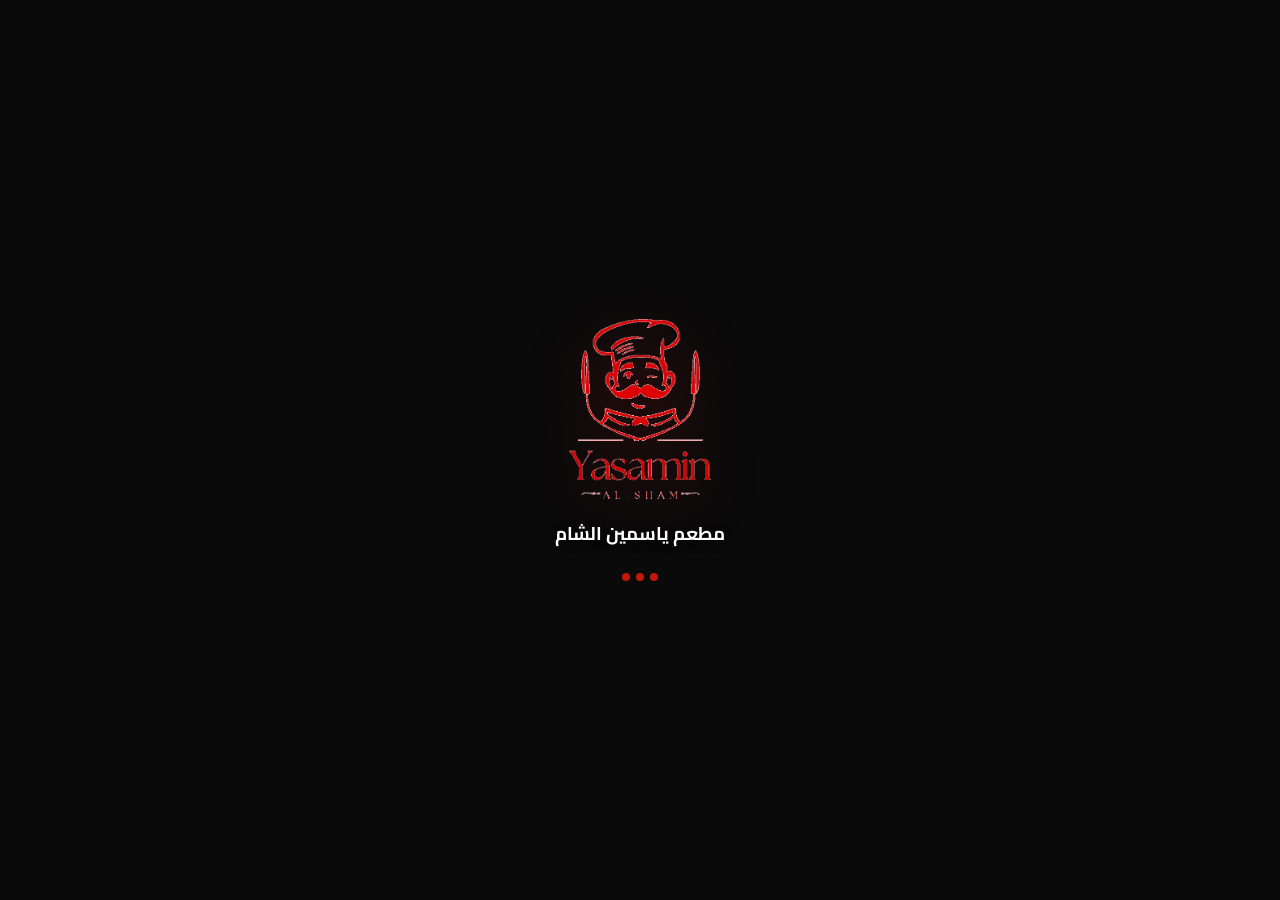
==== commit 5d3bf1be: "Fix Arabic title rendering on splash and hero. Use Cairo/Tajawal with no letter-spacing so Arabic le" ====
--- a/index.html
+++ b/index.html
@@ -3,7 +3,7 @@
 <head>
     <meta charset="UTF-8">
     <meta name="viewport" content="width=device-width, initial-scale=1.0, viewport-fit=cover">
-    <title>مطعـم یاسمین الشام</title>
+    <title>مطعم ياسمين الشام</title>
     <link rel="manifest" href="manifest.json?v=117">
     <link rel="icon" type="image/png" href="assets/yassamin-alsham-logo.png?v=8">
     <link rel="apple-touch-icon" sizes="180x180" href="assets/yassamin-alsham-logo.png?v=8">
@@ -18,7 +18,7 @@
     <link rel="preconnect" href="https://fonts.googleapis.com">
     <link rel="preconnect" href="https://fonts.gstatic.com" crossorigin>
     <link href="https://fonts.googleapis.com/css2?family=Cairo:wght@400;500;600;700&family=Cinzel:wght@400;500;600;700&family=Inter:wght@300;400;500;600;700&family=Playfair+Display:wght@400;500;600;700&family=Poppins:wght@300;400;500;600;700&family=Tajawal:wght@400;500;600;700&display=swap" rel="stylesheet">
-    <link rel="stylesheet" href="css/style.css?v=133">
+    <link rel="stylesheet" href="css/style.css?v=136">
     <style>
         :lang(en) {
             font-family: var(--font-body);
@@ -100,37 +100,49 @@
             }
         }
 
-        /* Arabic title under brand mark */
+        /* Arabic title — Cairo/Tajawal, no letter-spacing (keeps letters connected) */
         body.index-page .cafe-name,
         body.index-page.light-mode .cafe-name {
-            font-family: inherit;
-            letter-spacing: 0.05em;
+            font-family: "Cairo", "Tajawal", var(--font-arabic), sans-serif !important;
+            letter-spacing: 0 !important;
             font-size: clamp(1.35rem, 4.8vw, 2rem);
             font-weight: 700;
-            line-height: 1.15;
+            line-height: 1.35;
             text-transform: none;
             color: #FFFFFF !important;
             text-shadow: 0 2px 16px rgba(0,0,0,0.55);
             margin-top: 0.35rem;
         }
-        body.index-page #heroTitleTyped,
-        body.index-page .cafe-name .menu-hero-typed {
+        body.index-page .cafe-name .menu-hero-typewriter,
+        body.index-page .cafe-name .menu-hero-typed,
+        body.index-page #heroTitleTyped {
+            font-family: inherit !important;
+            letter-spacing: 0 !important;
             color: #FFFFFF !important;
             font-size: inherit;
             text-shadow: 0 2px 16px rgba(0,0,0,0.55);
+            white-space: normal;
+        }
+        body.index-page .cafe-name .menu-hero-typewriter[dir="ltr"],
+        body.index-page .cafe-name .menu-hero-typed[dir="ltr"] {
+            font-family: "Playfair Display", "Cinzel", serif !important;
+            letter-spacing: 0.04em !important;
         }
         body.index-page .cafe-name .menu-hero-cursor {
             background: #FFFFFF !important;
             box-shadow: 0 0 8px rgba(255,255,255,0.45);
         }
 
-        /* Splash: title white, dots red */
+        /* Splash Arabic title */
         body.index-page .logo-splash-text {
-            font-family: inherit;
-            letter-spacing: 0.02em;
-            font-size: 1.1rem;
+            font-family: "Cairo", "Tajawal", var(--font-arabic), sans-serif !important;
+            letter-spacing: 0 !important;
+            font-size: 1.15rem;
+            font-weight: 700;
             color: #FFFFFF !important;
             text-shadow: 0 2px 12px rgba(0,0,0,0.45);
+            direction: rtl;
+            unicode-bidi: plaintext;
         }
         body.index-page .logo-splash-dots span {
             background: #C21807 !important;
@@ -145,7 +157,7 @@
 
     <div class="logo-splash" id="logoSplash">
         <img src="assets/yassamin-logo-full.png?v=9" alt="YASAMIN AL-SHAM" onerror="this.onerror=null; this.src='assets/yassamin-alsham-logo.png?v=8';">
-        <span class="logo-splash-text">مطعـم یاسمین الشام</span>
+        <span class="logo-splash-text" dir="rtl" lang="ar">مطعم ياسمين الشام</span>
         <div class="logo-splash-dots"><span></span><span></span><span></span></div>
     </div>
 
@@ -162,7 +174,7 @@
                </div>
                <h1 class="cafe-name">
                  <span class="menu-hero-typewriter" id="heroTypewriter" aria-live="polite">
-                     <span class="menu-hero-typed" id="heroTitleTyped" dir="rtl">مطعـم یاسمین الشام</span><span class="menu-hero-cursor" id="heroTitleCursor" aria-hidden="true"></span>
+                     <span class="menu-hero-typed" id="heroTitleTyped" dir="rtl" lang="ar">مطعم ياسمين الشام</span><span class="menu-hero-cursor" id="heroTitleCursor" aria-hidden="true"></span>
                  </span>
                </h1>
 
@@ -185,7 +197,7 @@
         </div>
     </section>
 
-    <script src="js/app.js?v=118"></script>
+    <script src="js/app.js?v=129"></script>
     <script>
         (function () {
             document.body.classList.remove('light-mode');
--- a/css/style.css
+++ b/css/style.css
@@ -35,11 +35,12 @@
 }
 
 .logo-splash-text {
-    font-family: var(--font-body);
+    font-family: var(--font-arabic);
     font-size: 1.4rem;
     font-weight: 700;
     color: var(--color-gold);
-    letter-spacing: 0.04em;
+    letter-spacing: 0;
+    direction: rtl;
 }
 
 .logo-splash-dots {
@@ -710,12 +711,12 @@
 }
 
 .cafe-name {
-    font-family: inherit;
+    font-family: var(--font-arabic);
     font-size: clamp(2.4rem, 8vw, 4rem);
     font-weight: 700;
-    line-height: 1.02;
+    line-height: 1.2;
     color: #F7D87D;
-    letter-spacing: 0.02em;
+    letter-spacing: 0;
     text-shadow: 0 2px 24px rgba(0, 0, 0, 0.22);
     word-break: keep-all;
 }
@@ -727,7 +728,7 @@
     font-family: inherit;
     font-size: inherit;
     font-weight: 700;
-    letter-spacing: 0.01em;
+    letter-spacing: 0;
     white-space: normal;
     color: inherit;
     max-width: min(90vw, 28rem);
@@ -735,9 +736,15 @@
     overflow-wrap: break-word;
 }
 
+.cafe-name .menu-hero-typewriter[dir="ltr"] {
+    font-family: var(--font-display);
+    letter-spacing: 0.04em;
+}
+
 .cafe-name .menu-hero-typed {
     display: inline-block;
     white-space: nowrap;
+    letter-spacing: inherit;
     text-shadow: 0 1px 14px rgba(0, 0, 0, 0.32);
 }
 
@@ -5095,16 +5102,24 @@
     display: inline-block;
     min-width: 6.8rem;
     text-align: right;
-    font-family: var(--font-display);
+    font-family: var(--font-arabic);
     font-size: clamp(0.9rem, 3.6vw, 1.1rem);
     font-weight: 600;
-    letter-spacing: 0.03em;
+    letter-spacing: 0;
     white-space: nowrap;
     color: #ffffff;
 }
 
+body.emenu-layout .menu-hero-typewriter[dir="ltr"] {
+    font-family: var(--font-display);
+    letter-spacing: 0.03em;
+    text-align: left;
+}
+
 body.emenu-layout .menu-hero-typed {
     text-shadow: 0 1px 8px rgba(0, 0, 0, 0.42);
+    letter-spacing: inherit;
+    font-family: inherit;
 }
 
 body.emenu-layout .menu-hero-cursor {
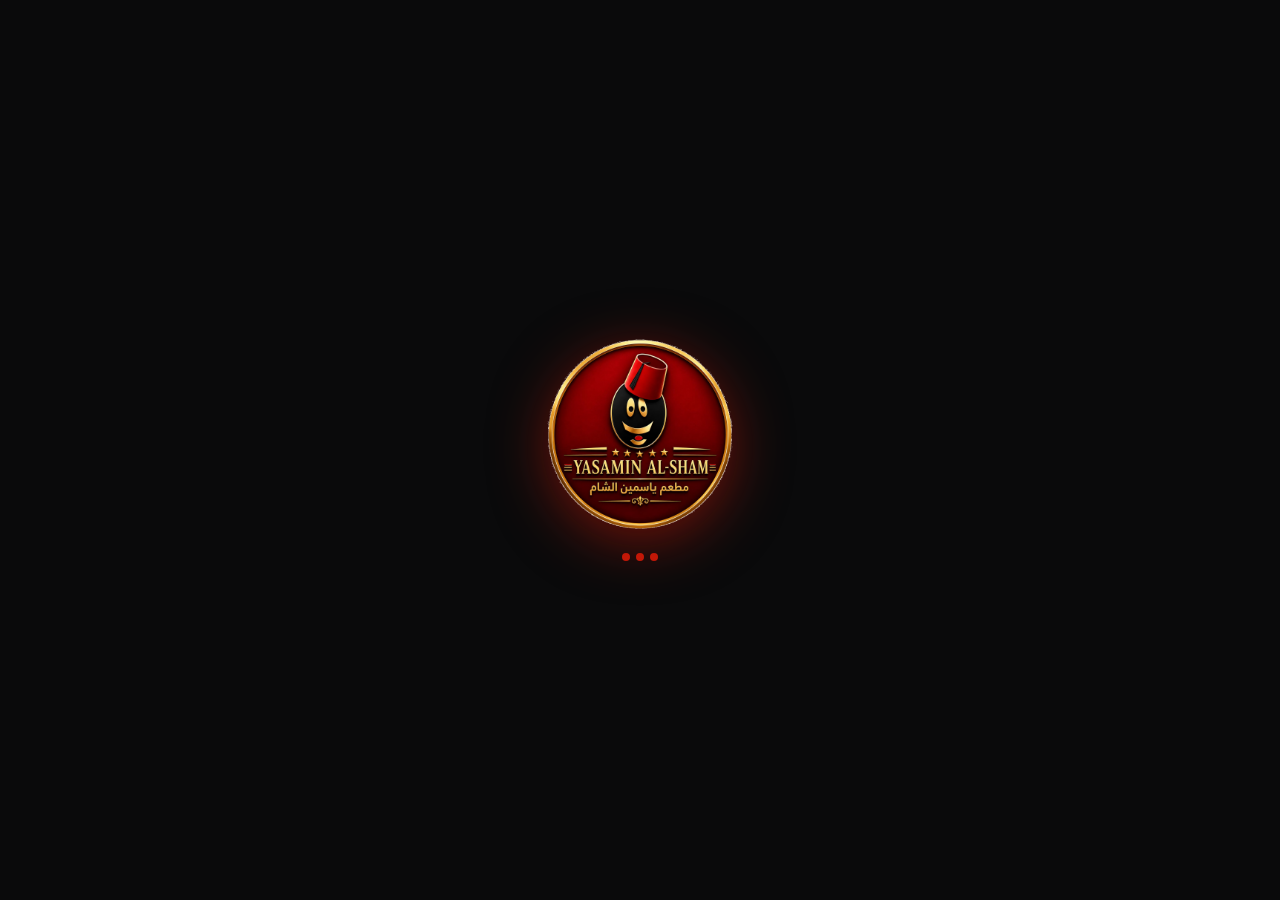
==== commit c8025b98: "Use the red badge logo across the app and PWA home-screen icons. Co-authored-by: Cursor <cursoragent" ====
--- a/index.html
+++ b/index.html
@@ -4,21 +4,22 @@
     <meta charset="UTF-8">
     <meta name="viewport" content="width=device-width, initial-scale=1.0, viewport-fit=cover">
     <title>مطعم ياسمين الشام</title>
-    <link rel="manifest" href="manifest.json?v=117">
-    <link rel="icon" type="image/png" href="assets/yassamin-alsham-logo.png?v=8">
-    <link rel="apple-touch-icon" sizes="180x180" href="assets/yassamin-alsham-logo.png?v=8">
+    <link rel="manifest" href="manifest.json?v=118">
+    <link rel="icon" type="image/png" href="assets/icon-192.png?v=16">
+    <link rel="apple-touch-icon" sizes="180x180" href="assets/apple-touch-icon.png?v=16">
     <meta name="application-name" content="YASAMIN AL-SHAM">
-    <meta name="msapplication-TileColor" content="#5C4033">
-    <meta name="msapplication-TileImage" content="assets/yassamin-alsham-logo.png?v=8">
+    <meta name="msapplication-TileColor" content="#C21807">
+    <meta name="msapplication-TileImage" content="assets/icon-512.png?v=16">
     <meta name="mobile-web-app-capable" content="yes">
+    <meta name="apple-mobile-web-app-capable" content="yes">
     <meta name="apple-mobile-web-app-status-bar-style" content="black-translucent">
     <meta name="apple-mobile-web-app-title" content="YASAMIN AL-SHAM">
-    <meta name="theme-color" content="#0A0A0B">
+    <meta name="theme-color" content="#C21807">
     <style>html,body{background:#0A0A0B!important;}</style>
     <link rel="preconnect" href="https://fonts.googleapis.com">
     <link rel="preconnect" href="https://fonts.gstatic.com" crossorigin>
     <link href="https://fonts.googleapis.com/css2?family=Cairo:wght@400;500;600;700&family=Cinzel:wght@400;500;600;700&family=Inter:wght@300;400;500;600;700&family=Playfair+Display:wght@400;500;600;700&family=Poppins:wght@300;400;500;600;700&family=Tajawal:wght@400;500;600;700&display=swap" rel="stylesheet">
-    <link rel="stylesheet" href="css/style.css?v=136">
+    <link rel="stylesheet" href="css/style.css?v=141">
     <style>
         :lang(en) {
             font-family: var(--font-body);
@@ -52,57 +53,66 @@
             ) !important;
         }
 
-        /* Full vertical logo — no circle crop */
+        /* New circular logo (text already on image) + red shadow */
         body.index-page .logo-splash img {
-            width: auto;
-            height: clamp(120px, 22vh, 180px);
-            max-width: min(52vw, 160px);
-            border-radius: 0;
+            width: clamp(140px, 34vw, 190px);
+            height: clamp(140px, 34vw, 190px);
+            max-width: none;
+            border-radius: 50%;
             object-fit: contain;
             border: none;
             background: transparent;
-            filter: drop-shadow(0 10px 28px rgba(194,24,7,0.35));
+            padding: 0;
+            filter: drop-shadow(0 12px 28px rgba(194,24,7,0.55));
             box-shadow: none;
         }
         body.index-page .logo-float-wrap {
-            width: auto;
-            height: auto;
-            border-radius: 0;
-            box-shadow: none;
+            width: clamp(170px, 38vw, 230px);
+            height: clamp(170px, 38vw, 230px);
+            border-radius: 50%;
+            padding: 0;
             background: transparent;
+            box-shadow: none;
             overflow: visible;
+            line-height: 0;
         }
         body.index-page .hero .logo {
-            width: auto !important;
-            height: clamp(140px, 26vh, 220px) !important;
-            max-width: min(56vw, 180px);
-            border-radius: 0;
+            width: 100% !important;
+            height: 100% !important;
+            max-width: none;
+            border-radius: 50%;
             object-fit: contain;
             border: none;
             background: transparent;
-            filter: drop-shadow(0 12px 36px rgba(194,24,7,0.4));
+            filter: drop-shadow(0 14px 32px rgba(194,24,7,0.55));
             box-shadow: none;
             transition: transform 0.3s ease, filter 0.3s ease;
+            display: block;
         }
         body.index-page .hero .logo:hover {
             transform: scale(1.03);
-            filter: drop-shadow(0 16px 44px rgba(194,24,7,0.5));
+            filter: drop-shadow(0 18px 40px rgba(194,24,7,0.65));
             box-shadow: none;
         }
         @media (max-width: 480px) {
             body.index-page .logo-splash img {
-                height: clamp(96px, 18vh, 130px);
-                max-width: min(42vw, 120px);
-            }
-            body.index-page .hero .logo {
-                height: clamp(110px, 20vh, 150px) !important;
-                max-width: min(44vw, 130px);
-            }
-        }
-
-        /* Arabic title — Cairo/Tajawal, no letter-spacing (keeps letters connected) */
+                width: 130px;
+                height: 130px;
+            }
+            body.index-page .logo-float-wrap {
+                width: 150px;
+                height: 150px;
+            }
+        }
+
+        /* Restored typewriter title under logo */
         body.index-page .cafe-name,
         body.index-page.light-mode .cafe-name {
+            position: static !important;
+            width: auto !important;
+            height: auto !important;
+            overflow: visible !important;
+            clip: auto !important;
             font-family: "Cairo", "Tajawal", var(--font-arabic), sans-serif !important;
             letter-spacing: 0 !important;
             font-size: clamp(1.35rem, 4.8vw, 2rem);
@@ -111,7 +121,7 @@
             text-transform: none;
             color: #FFFFFF !important;
             text-shadow: 0 2px 16px rgba(0,0,0,0.55);
-            margin-top: 0.35rem;
+            margin-top: 0.5rem;
         }
         body.index-page .cafe-name .menu-hero-typewriter,
         body.index-page .cafe-name .menu-hero-typed,
@@ -133,17 +143,6 @@
             box-shadow: 0 0 8px rgba(255,255,255,0.45);
         }
 
-        /* Splash Arabic title */
-        body.index-page .logo-splash-text {
-            font-family: "Cairo", "Tajawal", var(--font-arabic), sans-serif !important;
-            letter-spacing: 0 !important;
-            font-size: 1.15rem;
-            font-weight: 700;
-            color: #FFFFFF !important;
-            text-shadow: 0 2px 12px rgba(0,0,0,0.45);
-            direction: rtl;
-            unicode-bidi: plaintext;
-        }
         body.index-page .logo-splash-dots span {
             background: #C21807 !important;
         }
@@ -156,8 +155,7 @@
 <body class="index-page has-video-bg">
 
     <div class="logo-splash" id="logoSplash">
-        <img src="assets/yassamin-logo-full.png?v=9" alt="YASAMIN AL-SHAM" onerror="this.onerror=null; this.src='assets/yassamin-alsham-logo.png?v=8';">
-        <span class="logo-splash-text" dir="rtl" lang="ar">مطعم ياسمين الشام</span>
+        <img src="assets/yassamin-logo-badge.png?v=16" alt="YASAMIN AL-SHAM" onerror="this.onerror=null; this.src='assets/yassamin-alsham-logo.png?v=16';">
         <div class="logo-splash-dots"><span></span><span></span><span></span></div>
     </div>
 
@@ -169,8 +167,8 @@
     <section class="hero">
         <div class="hero-center">
 <div class="logo-float-wrap">
-                 <img src="assets/yassamin-logo-full.png?v=9" alt="YASAMIN AL-SHAM" class="logo" id="indexLogo"
-                     onerror="this.onerror=null; this.src='assets/yassamin-alsham-logo.png?v=8';">
+                 <img src="assets/yassamin-logo-badge.png?v=16" alt="YASAMIN AL-SHAM" class="logo" id="indexLogo"
+                     onerror="this.onerror=null; this.src='assets/yassamin-alsham-logo.png?v=16';">
                </div>
                <h1 class="cafe-name">
                  <span class="menu-hero-typewriter" id="heroTypewriter" aria-live="polite">
--- a/css/style.css
+++ b/css/style.css
@@ -645,43 +645,40 @@
     will-change: transform;
 }
 
+body.index-page .logo-float-wrap {
+    border-radius: 50%;
+    background: transparent;
+    box-shadow: none;
+    overflow: visible;
+}
+
 body.index-page .hero .logo {
-    width: auto;
-    height: clamp(140px, 26vh, 220px);
-    max-width: min(56vw, 180px);
-    border-radius: 0;
+    width: 100%;
+    height: 100%;
+    max-width: none;
+    border-radius: 50%;
     object-fit: contain;
     animation: none;
     box-shadow: none;
-    filter: drop-shadow(0 12px 36px rgba(194, 24, 7, 0.4));
+    filter: drop-shadow(0 14px 32px rgba(194, 24, 7, 0.55));
+    background: transparent;
 }
 
 body.index-page .hero .logo:hover {
     transform: scale(1.03);
     box-shadow: none;
-    filter: drop-shadow(0 16px 44px rgba(194, 24, 7, 0.5));
+    filter: drop-shadow(0 18px 40px rgba(194, 24, 7, 0.65));
 }
 
 body.index-page .logo-splash img {
-    width: auto;
-    height: clamp(120px, 22vh, 180px);
-    max-width: min(52vw, 160px);
-    border-radius: 0;
+    width: clamp(140px, 34vw, 190px);
+    height: clamp(140px, 34vw, 190px);
+    max-width: none;
+    border-radius: 50%;
     object-fit: contain;
     box-shadow: none;
-    filter: drop-shadow(0 10px 28px rgba(194, 24, 7, 0.35));
-}
-
-@media (max-width: 480px) {
-    body.index-page .logo-splash img {
-        height: clamp(96px, 18vh, 130px);
-        max-width: min(42vw, 120px);
-    }
-
-    body.index-page .hero .logo {
-        height: clamp(110px, 20vh, 150px);
-        max-width: min(44vw, 130px);
-    }
+    filter: drop-shadow(0 12px 28px rgba(194, 24, 7, 0.55));
+    background: transparent;
 }
 
 .hero .logo:hover {
@@ -5071,19 +5068,26 @@
     position: relative;
     line-height: 0;
     flex-shrink: 0;
+    width: auto;
+    height: auto;
+    border-radius: 0;
+    padding: 0;
+    background: transparent;
+    box-shadow: none;
 }
 
 body.emenu-layout .menu-hero-logo {
-    width: auto;
-    height: clamp(56px, 12vw, 72px);
-    max-width: 56px;
-    border-radius: 0;
+    width: clamp(72px, 15vw, 96px);
+    height: clamp(72px, 15vw, 96px);
+    max-width: none;
+    border-radius: 50%;
     object-fit: contain;
     border: none;
     box-shadow: none;
-    filter: drop-shadow(0 4px 14px rgba(194, 24, 7, 0.4));
+    filter: drop-shadow(0 6px 16px rgba(194, 24, 7, 0.55));
     transition: transform 0.55s cubic-bezier(0.22, 1, 0.36, 1), filter 0.55s ease;
     background: transparent;
+    display: block;
 }
 
 body.emenu-layout .menu-hero-logo-ring {
@@ -5150,9 +5154,9 @@
 }
 
 body.emenu-layout .menu-hero-brand.hero-theme-pulse .menu-hero-logo {
-    transform: scale(1.06);
+    transform: scale(1.05);
     box-shadow: none;
-    filter: drop-shadow(0 6px 18px rgba(194, 24, 7, 0.55));
+    filter: drop-shadow(0 8px 20px rgba(194, 24, 7, 0.65));
 }
 
 body.emenu-layout .menu-hero-brand.hero-theme-pulse .menu-hero-logo-ring {
@@ -5189,8 +5193,8 @@
     }
 
     body.emenu-layout .menu-hero-logo {
-        height: 48px;
-        max-width: 44px;
+        width: 68px;
+        height: 68px;
     }
 
     body.emenu-layout .menu-hero-typewriter {
@@ -5291,12 +5295,14 @@
 }
 
 .cafe-info-logo-wrap {
-    width: 88px;
-    height: 88px;
+    width: 96px;
+    height: 96px;
     border-radius: 50%;
     padding: 3px;
-    background: linear-gradient(135deg, var(--emenu-fab-accent-ring-strong, rgba(0, 0, 0, 0.08)), var(--emenu-fab-accent-ring, rgba(0, 0, 0, 0.04)));
-    box-shadow: 0 4px 20px var(--emenu-fab-accent-ring, rgba(0, 0, 0, 0.06));
+    background: linear-gradient(145deg, #ff6b5a 0%, #C21807 48%, #7a0f06 100%);
+    box-shadow:
+        0 10px 28px rgba(194, 24, 7, 0.28),
+        0 2px 10px rgba(194, 24, 7, 0.22);
 }
 
 .cafe-info-logo {
@@ -5304,7 +5310,10 @@
     height: 100%;
     border-radius: 50%;
     object-fit: contain;
-    background: #fff;
+    background: transparent;
+    border: none;
+    box-shadow: none;
+    filter: drop-shadow(0 6px 14px rgba(194, 24, 7, 0.35));
 }
 
 .cafe-info-title {
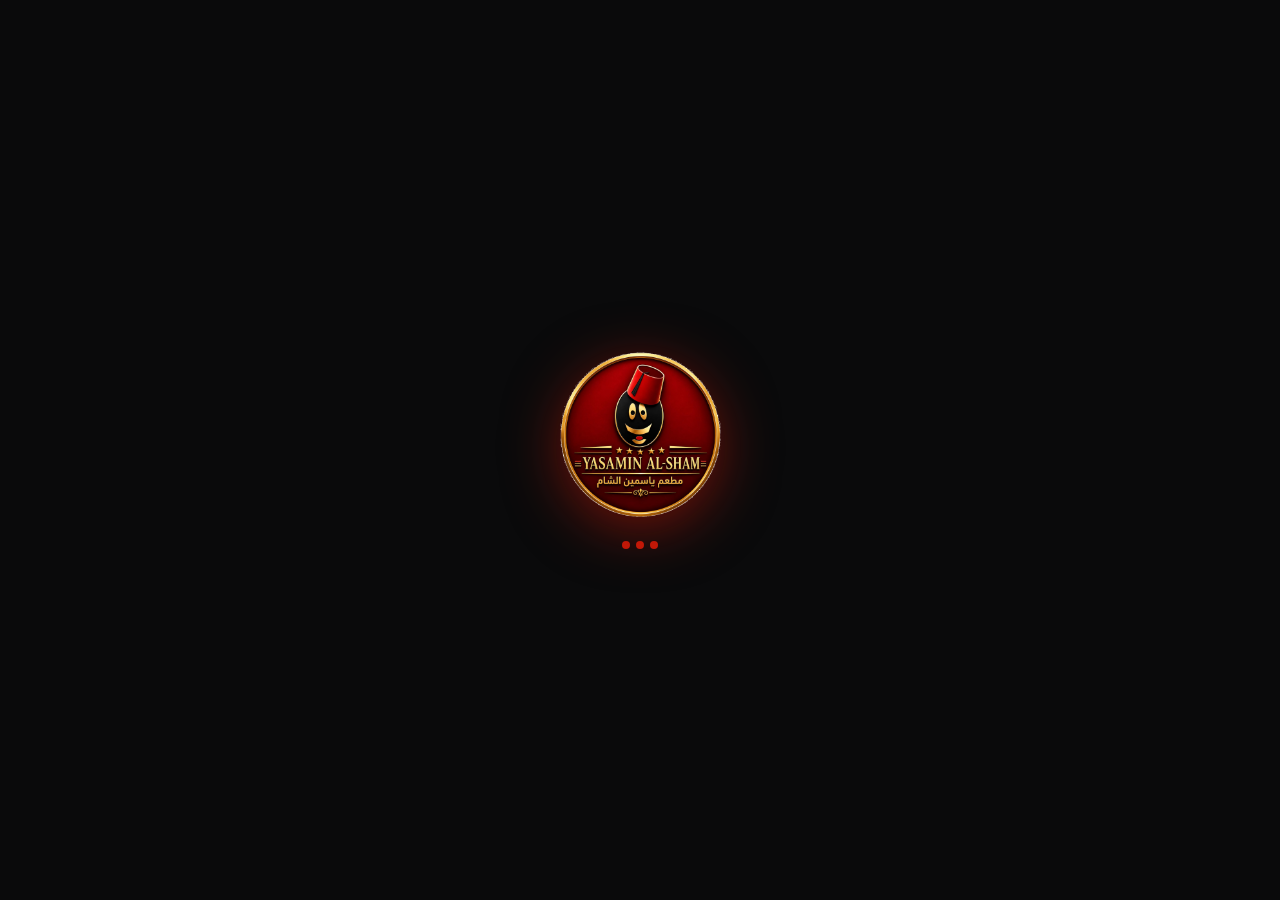
==== commit c785ccd8: "Slightly reduce home page logo size. Co-authored-by: Cursor <cursoragent@cursor.com>" ====
--- a/index.html
+++ b/index.html
@@ -55,8 +55,8 @@
 
         /* New circular logo (text already on image) + red shadow */
         body.index-page .logo-splash img {
-            width: clamp(140px, 34vw, 190px);
-            height: clamp(140px, 34vw, 190px);
+            width: clamp(120px, 30vw, 165px);
+            height: clamp(120px, 30vw, 165px);
             max-width: none;
             border-radius: 50%;
             object-fit: contain;
@@ -67,8 +67,8 @@
             box-shadow: none;
         }
         body.index-page .logo-float-wrap {
-            width: clamp(170px, 38vw, 230px);
-            height: clamp(170px, 38vw, 230px);
+            width: clamp(145px, 32vw, 195px);
+            height: clamp(145px, 32vw, 195px);
             border-radius: 50%;
             padding: 0;
             background: transparent;
@@ -96,12 +96,12 @@
         }
         @media (max-width: 480px) {
             body.index-page .logo-splash img {
-                width: 130px;
-                height: 130px;
+                width: 115px;
+                height: 115px;
             }
             body.index-page .logo-float-wrap {
-                width: 150px;
-                height: 150px;
+                width: 132px;
+                height: 132px;
             }
         }
 
--- a/css/style.css
+++ b/css/style.css
@@ -671,8 +671,8 @@
 }
 
 body.index-page .logo-splash img {
-    width: clamp(140px, 34vw, 190px);
-    height: clamp(140px, 34vw, 190px);
+    width: clamp(120px, 30vw, 165px);
+    height: clamp(120px, 30vw, 165px);
     max-width: none;
     border-radius: 50%;
     object-fit: contain;
